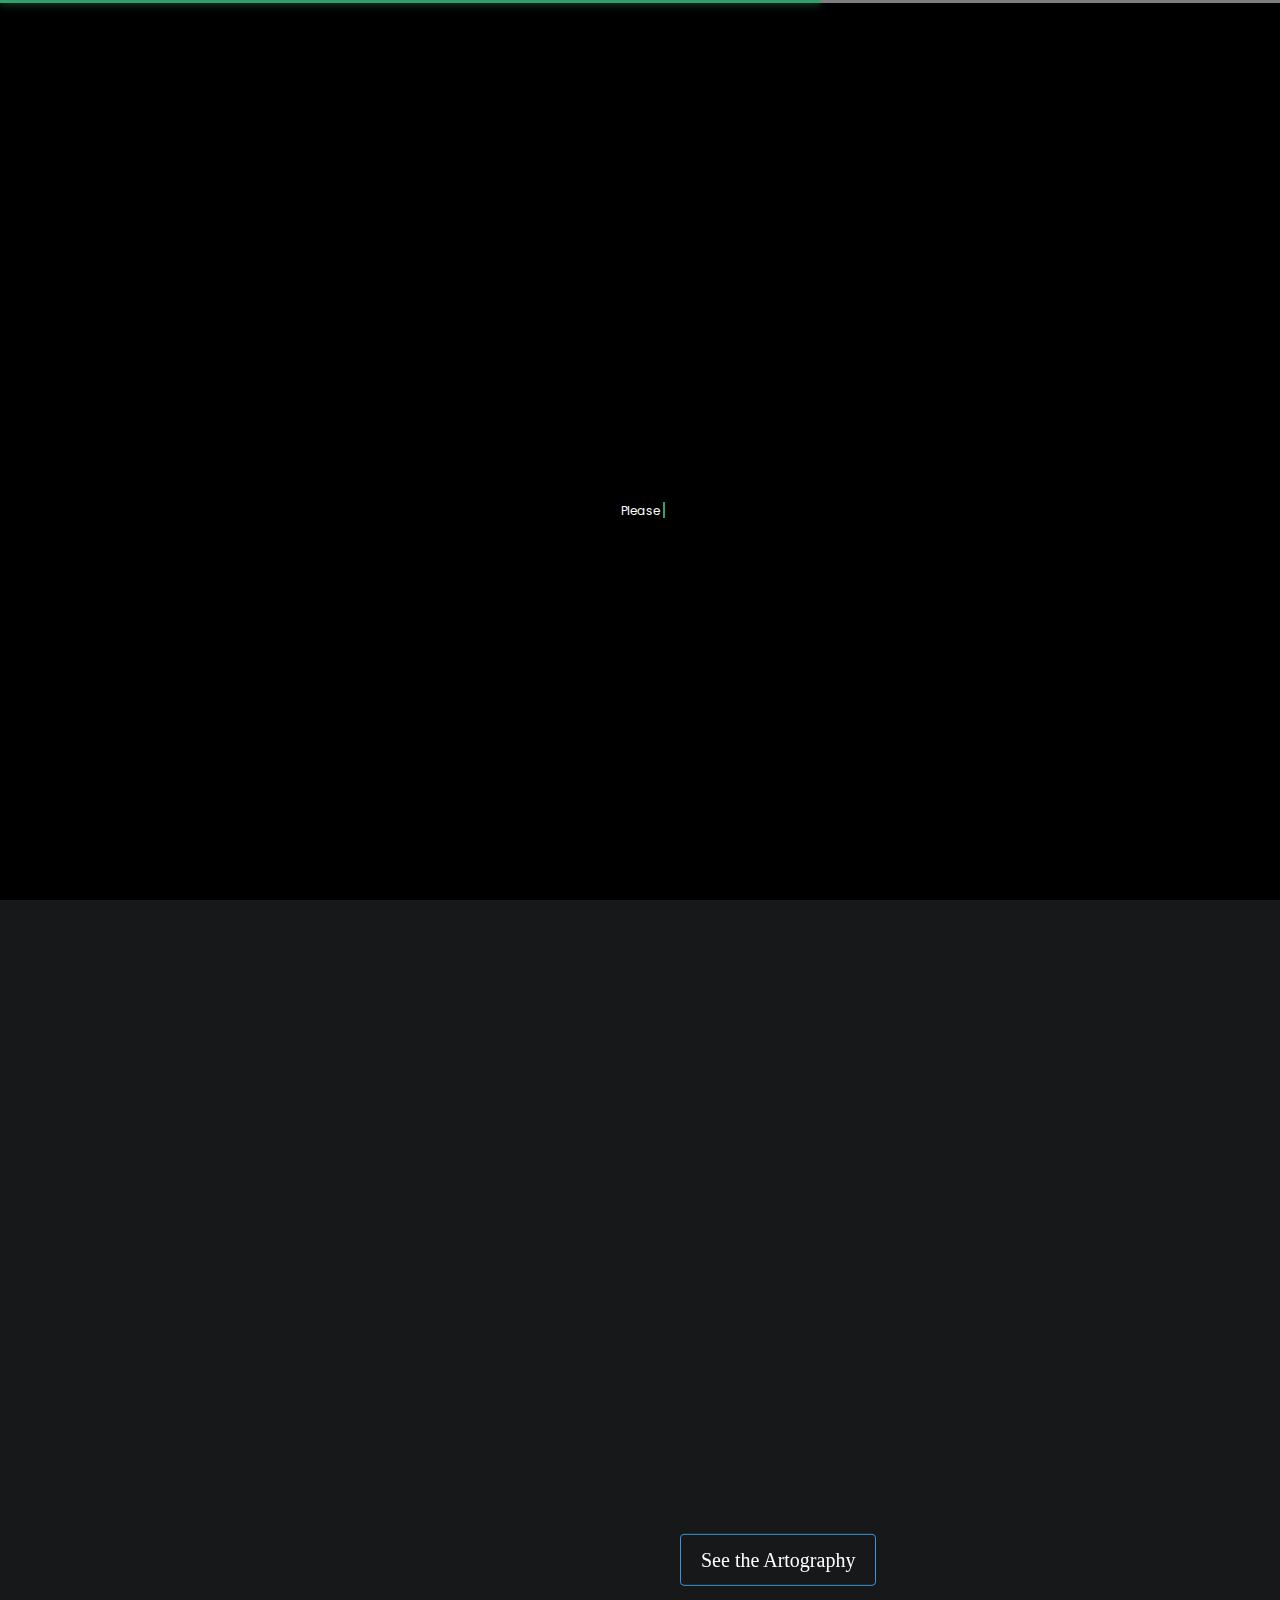
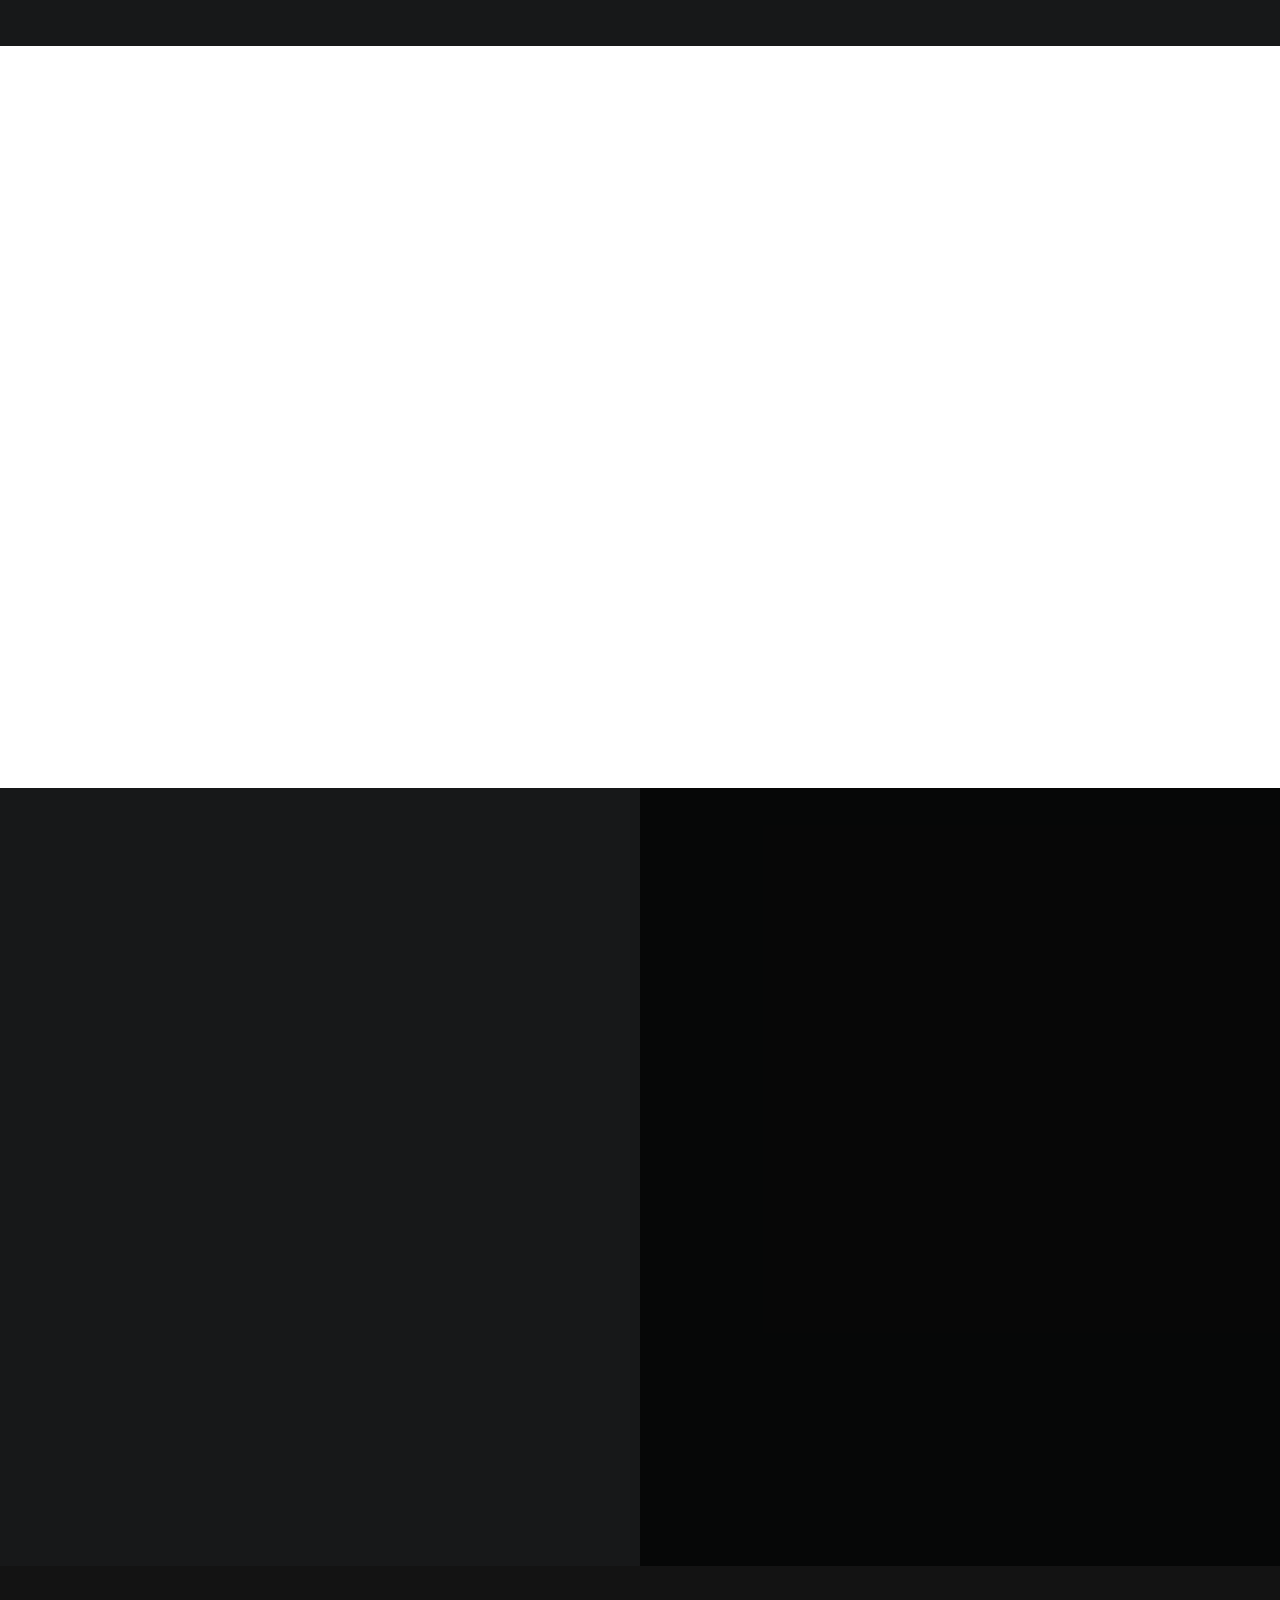
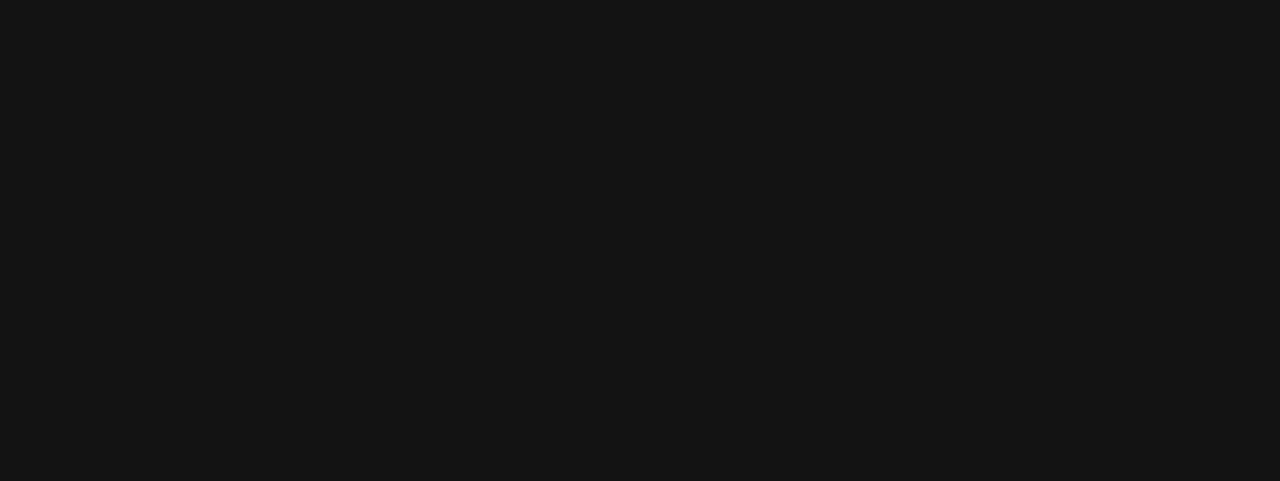
==== index04b9.html @ 8962081b "Add files via upload" ====
<!doctype html>
<html lang="en">


<meta charset="utf-8">
<meta name="viewport" content="width=device-width, initial-scale=1, shrink-to-fit=no">
<meta name="format-detection" content="telephone=no">
<meta name="theme-color" content="#33a16e"/>
<title>Portfolio | Ayush Dixit</title>
<meta name="author" content="Themezinho">
<meta name="description" content="Unicord | Creative Portfolio for Freelancers & Agencies">
<meta name="keywords" content="creative, works, showcase, portfolio, highlight, projects, parallax, agency, digital, studio, css, animation, transition, svg, html, css">

<!-- SOCIAL MEDIA META -->
<meta property="og:description" content="Unicord | Creative Portfolio for Freelancers & Agencies">
<meta property="og:image" content="preview.html">
<meta property="og:site_name" content="unicord">
<meta property="og:title" content="Unicord">
<meta property="og:type" content="website">
<meta property="og:url" content="http://www.themezinho.net/unicord">

<!-- TWITTER META -->
<meta name="twitter:card" content="summary">
<meta name="twitter:site" content="@unicord">
<meta name="twitter:creator" content="@unicord">
<meta name="twitter:title" content="unicord">
<meta name="twitter:description" content="Unicord | Creative Portfolio for Freelancers & Agencies">
<meta name="twitter:image" content="preview.html">

<!-- FAVICON FILES -->
<link href="ico/apple-touch-icon-144-precomposed.png" rel="apple-touch-icon" sizes="144x144">
<link href="ico/apple-touch-icon-114-precomposed.png" rel="apple-touch-icon" sizes="114x114">
<link href="ico/apple-touch-icon-72-precomposed.png" rel="apple-touch-icon" sizes="72x72">
<link href="ico/apple-touch-icon-57-precomposed.png" rel="apple-touch-icon">
<link href="ico/letter-a.png" rel="shortcut icon">

<!-- CSS FILES -->
<link rel="stylesheet" href="css/font-awesome.min.css">
<link rel="stylesheet" href="css/animate.min.css">
<link rel="stylesheet" href="css/swiper.min.css">
<link rel="stylesheet" href="css/bootstrap.min.css">
<link rel="stylesheet" href="css/style.css">
</head>
<body>
<div class="preloader">
  <div class="inner">
    <div class="loader">
      <div class="trackbar">
        <div class="loadbar"></div>
      </div>
    </div>
    <!-- end loader -->
    <div class="holder"> <span class="typewriter" id="typewriter"></span> </div>
    <!-- end holder --> 
  </div>
  <!-- end inner --> 
</div>
<!-- end preloader -->
<div class="transition-overlay">
  <div class="green-layer"></div>
  <div class="black-layer"></div>
</div>
<!-- end transition-overlay -->
<nav class="navigation-menu">
  <div class="green-layer"></div>
  <div class="black-layer"></div>
  <div class="inner">
    <ul>
      <li><a href="index.html">Start</a>
      	 <!--<ul>
          <li><a href="index.html">Slider</a></li>
          <li><a href="index-video-bg.html">Video BG</a></li>
          <li><a href="index-particles.html">Particles</a></li>
          <li><a href="index-motion-blur.html">Motion Blur</a></li>
          <li><a href="index-animation.html">Animation</a></li>
<li><a href="index-kinetic-slider.html">Kinetic Slider</a></li>
        </ul>-->
      </li>
      <li><a href="showcases-two-cols.html" >Showcases</a> <!--
        <ul>
          <li><a href="showcases-four-cols.html">4 Columns</a></li>
          <li><a href="showcases-three-cols.html">3 Columns</a></li>
          <li><a href="showcases-two-cols.html">2 Columns</a></li>
        </ul> -->
      </li>
     <!-- <li><a href="news.html">News</a></li> -->
      <li><a href="say-hello.html">Say Hello</a></li>
    </ul>
    <address>
    Ayush Dixit<br>
    Creative Graphic Designer<br>
    </address> <br>

    Listen to some music while viewing my website.<br><br>
    <audio controls>
      <source src="audio/money.mp3" type="audio/mp3">
    </audio>
    
  </div>
  <!-- end inner --> 
</nav>
<!-- end navigation-menu -->
  <nav class="navbar">
    <div class="logo"> <a href="index.html"><img src="images/alogo.png" alt="Image"></a> </div>
    <!-- end logo --> 
    <div class="email-us"> <a href="https://www.discord.com/users/618836400359342090" target="_blank"><span>Discord : </span>@ayushhdixit</a></div>
    <!-- end email-us -->
    <div class="languages"> <a href="#" class="active">EN</a> <a href="#"></a> </div>
    <!-- end languages -->
    <div class="sandwich-nav"> <b>MENU</b>
      <div class="sandwich-btn circle" id="sandwich-btn" data-dist="7"> <span></span> <span></span> </div>
      <!-- end sandwich-btn --> 
      
    </div> 
    <!-- end sandwich-nav --> 
  </nav>
  <!-- end navbar -->
<header class="header">
  <div class="slider">
    <div class="swiper-container gallery-top">
      <div class="swiper-wrapper">
        <div class="swiper-slide">
          <div class="slide-inner bg-image" data-background="images/ayush1.jpg"> </div>
          <!-- end slide-inner --> 
        </div>
        <!-- end swiper-slide -->
        <div class="swiper-slide">
          <div class="slide-inner bg-image" data-background="images/118769.gif"> </div>
          <!-- end slide-inner --> 
        </div>
        <!-- end swiper-slide -->
        <div class="swiper-slide">
          <div class="slide-inner bg-image" data-background="images/loop.gif"> </div>
          <!-- end slide-inner --> 
        </div>
        <!-- end swiper-slide --> 
      </div>
      <!-- Add Arrows -->
      <div class="swiper-pagination"></div>
    </div>
    <div class="swiper-container gallery-thumbs">
      <div class="swiper-wrapper">
        <div class="swiper-slide"> Ayush Dixit<a href="showcases-two-cols.html" target="_blank">View Projects
          <div class="plus">+</div>
          </a> </div>
        <!-- end swiper-slide -->
        <div class="swiper-slide"> Creative<a href="showcases-two-cols.html" target="_blank">View Projects
          <div class="plus">+</div>
          </a> </div>
        <!-- end swiper-slide -->
        <div class="swiper-slide"> Graphic Designer<a href="showcases-two-cols.html" target="_blank">View Projects
          <div class="plus">+</div>
          </a> </div>
        <!-- end swiper-slide --> 
      </div>
    </div>
  </div>
  <!-- end slider -->
  <ul class="social-media">
    <li><a href="https://www.discord.com/users/618836400359342090" target="_blank"><i class="fa fa-user-circle-o"></i></a></li>
    <li><a href="mailto:ayushdixitimportant@gmail.com" target="_blank"><i class="fa fa-envelope-o"></i></a></li>
    <li><a href="https://www.linkedin.com/in/ayushhdixit" target="_blank"><i class="fa fa-linkedin"></i></a></li>
  </ul>
  <div class="scroll-down"><b>SCROLL DOWN</b><span></span></div>
  <!-- end scroll-down --> 
</header>
<!-- end header -->
<div class="header-spacing"></div>
<!-- end header-spacing -->
<main>
<section class="works">
  <ul>
    <li class="wow fadeInUp">
      <figure data-tilt> <img src="images/tshirt.png" alt="Image" class="thumb">
        <figcaption> <img src="images/ayushl.png" alt="Image" class="brand">
          <h3>Vintage Designs</h3>
          <small>Advanced Graphic Design, Adobe Photoshop</small> <a href="showcases-two-cols.html" target="_blank">MORE DETAILS</a> </figcaption>
      </figure>
    </li>
    <li class="wow fadeInUp">
      <figure data-tilt> <img src="images/rodri.jpg" alt="Image" class="thumb">
        <figcaption> <img src="images/ayushl.png" alt="Image" class="brand">
          <h3>Sports Designs</h3>
          <small>Visual Appealing Sports Designs, Adobe Photoshop  </small> <a href="showcases-two-cols.html" target="_blank">MORE DETAILS</a> </figcaption>
      </figure>
    </li>
    
    <li class="wow fadeInUp">
      <figure data-tilt> <img src="images/sushi.png" alt="Image" class="thumb">
        <figcaption> <img src="images/ayushl.png" alt="Image" class="brand">
          <h3>3D Illustrations</h3>
          <small>Different 3D Illustrations, Adobe illustrator</small> <a href="showcases-two-cols.html" target="_blank">MORE DETAILS</a> </figcaption>
      </figure>
    </li>
    <li class="wow fadeInUp">
      <figure data-tilt> <img src="images/logose.png" alt="Image" class="thumb">
        <figcaption> <img src="images/ayushl.png" alt="Image" class="brand">
          <h3>Logo Designs</h3>
          <small>Custom Vector Logo Design, Adobe illustrator</small> <a href="showcases-two-cols.html" target="_blank">MORE DETAILS</a> </figcaption>
      </figure>
    </li>
    <li class="wow fadeInUp">
      <figure data-tilt> <img src="images/pepsi can illustration by Ayush Dixit.png" alt="Image" class="thumb">
        <figcaption> <img src="images/ayushl.png" alt="Image" class="brand">
          <h3>Product Designs</h3>
          <small>Product Modelling</small> <a href="showcases-two-cols.html" target="_blank">MORE DETAILS</a> </figcaption>
      </figure>
    </li>
    <li class="wow fadeInUp">
      <figure data-tilt> <img src="images/goth.png" alt="Image" class="thumb">
        <figcaption> <img src="images/ayushl.png" alt="Image" class="brand">
          <h3>Goth Designs</h3>
          <small>Grunge Designs for metal heads</small> <a href="showcases-two-cols.html " target="_blank">MORE DETAILS</a> </figcaption>
      </figure>
    </li> <br><br><br><br><br>
    <li class="wow fadeInUp">
      <figure data-tilt> <img src="images/edit2.gif" alt="Image" class="thumb"  >
        <figcaption> <img src="images/ayushl.png" alt="Image" class="brand">
          <h3>Video Edits</h3>
          <small>Advanced Video Compositing, Adobe After Effects </small> <a href="showcases-two-cols.html " target="_blank">MORE DETAILS</a> </figcaption>
      </figure>
    </li>
    <li class="wow fadeInUp">
      <figure data-tilt> <img src="images/CryptoDashboardPic.png" alt="Image" class="thumb">
        <figcaption> <img src="images/ayushl.png" alt="Image" class="brand">
          <h3>PowerBI Dashboards</h3>
          <small>Interactive and Responsive Dashboards for Insights, Microsoft PowerBI </small> <a href="showcases-two-cols.html" target="_blank">MORE DETAILS</a> </figcaption>
      </figure>
    </li> 
        <!-- end inner --> 
      </div>
    </div>
    <div class="ayush">
      <button class="btn btn2" onclick="location.href='showcases-two-cols.html'"> See the Artography</button>
    </div>
      <!-- end sides --> 
    </section>
    <!--
    <li class="wow fadeInUp">
      <figure data-tilt> <img src="images/works07.jpg" alt="Image" class="thumb">
        <figcaption> <img src="images/logo-brand.png" alt="Image" class="brand">
          <h3></h3>
          <small>App Design, Development</small> <a href="case-details.html">CASE DETAILS</a> </figcaption>
      </figure>
    </li>
    <li class="wow fadeInUp">
      <figure data-tilt> <img src="images/works08.jpg" alt="Image" class="thumb">
        <figcaption> <img src="images/logo-brand2.png" alt="Image" class="brand">
          <h3>Paper Girl</h3>
          <small>UI-UX Design, HTML, Development</small> <a href="case-details.html">CASE DETAILS</a> </figcaption>
      </figure>
    </li> 
    <li class="wow fadeInUp">
      <figure data-tilt> <img src="images/works09.jpg" alt="Image" class="thumb">
        <figcaption> <img src="images/logo-brand3.png" alt="Image" class="brand">
          <h3>Moto Wheel</h3>
          <small>Branding, Print Design</small> <a href="case-details.html">CASE DETAILS</a> </figcaption>
      </figure>
    </li> -->
  </ul>
</section>
<!-- end works -->
<section class="features-content">
  <div class="container">
    <div class="row">
      <div class="col-lg-5 wow fadeInLeft">
        <h2>MY SKILLS</h2>
        <h6>I have experience with most of the mainstream editing softwares and few scripting languages.  </h6>
      </div>
      <!-- end col-5 -->
      <div class="col-lg-7">
        <div class="row inner">
          <div class="col-md-4 wow fadeInUp"> <img src="images/photoshop.png" alt="Image">
            <h4>ADOBE PHOTOSHOP</h4>
            <p>Best for Processing images, Making designs, Social Media designs.</p>
            <a href="https://www.adobe.com/in/products/photoshop/free-trial-download.html" target="_blank">LEARN MORE</a> </div>
          <!-- end col-4 -->
          <div class="col-md-4 wow fadeInUp"> <img src="images/after effects.png" alt="Image">
            <h4>ADOBE AFTER EFFECTS</h4>
            <p>High Quality Video Edits, Heavy Compositing, Logo Animations.</p>
            <a href="https://www.adobe.com/in/products/aftereffects/free-trial-download.html" target="_blank">LEARN MORE</a> </div>
          <!-- end col-4 -->
          <div class="col-md-4 wow fadeInUp"> <img src="images/coding.png" alt="Image">
            <h4>WEB DEVELOPMENT</h4>
            <p>Aesthetic UI/UX Development.</p>
            <a href="https://www.adobe.com/products/premiere/free-trial-download.html" target="_blank"></a> </div>
          <!-- end col-4 -->
          <div class="col-md-4 wow fadeInUp"> <img src="images/Powerbi.png" alt="Image">
            <h4>MICROSOFT POWER BI</h4>
            <p>Data Visualisation using Advanced Reports and Interactive Insights</p>
            <a href="https://powerbi.microsoft.com/en-us/" target="_blank">LEARN MORE</a> </div>
          <!-- end col-4 -->
          <div class="col-md-4 wow fadeInUp"> <img src="images/figma.png" alt="Image">
            <h4>FIGMA</h4>
            <p>Advanced User-Interface Wireframe and End UI Design </p>
            <a href="https://www.figma.com/" target="_blank">LEARN MORE</a> </div>
            <!--<a href="">LEARN MORE</a> </div>-->
          <!-- end col-4 --> 
        </div>
        <!-- end row inner --> 
      </div>
      <!-- end col-7 --> 
    </div>
    <!-- end row --> 
  <!-- end container --> 
</section>

<!-- end features-content -->
<section class="full-media-content bg-image" data-background="images/graf.jpg">
  <div class="sides">
    <figure class="wow fadeInLeft"><img src="images/ayush.jpg" alt="Image"></figure>
  </div>
  <!-- end sides -->
  <div class="sides inner-content">
    <div class="inner wow fadeInUp">
      <h5>Ayush Dixit</h5>
      <h2>WHY YOU SHOULD HIRE ME?</h2>
      <p>If you are looking for someone who can upscale your designs, 
        This is the perfect place for you. I'm well versed with the 
        current trends and skills which can be helpful to achieve what 
        you are looking for..</p>
      <a href="images/resume.png" download> DOWNLOAD RESUME</a> </div>
    <!-- end inner --> 
  </div>
  <!-- end sides --> 
</section>
<!-- end full-media-content --> <!--
<section class="logos">
  <div class="container">
    <ul>
      <li class="wow fadeInUp">
        <figure> <img src="images/logo01.jpg" alt="Image">
          <h6>BIRD DIGITAL INC.</h6>
        </figure>
      </li>
      <li class="wow fadeInUp">
        <figure> <img src="images/logo02.jpg" alt="Image">
          <h6>FOX ENTERTAINMENT</h6>
        </figure>
      </li>
      <li class="wow fadeInUp">
        <figure> <img src="images/logo03.jpg" alt="Image">
          <h6>EAGLE SOLUTIONS</h6>
        </figure>
      </li>
      <li class="wow fadeInUp">
        <figure> <img src="images/logo04.jpg" alt="Image">
          <h6>DEERS MEDICAL INC.</h6>
        </figure>
      </li>
      <li class="wow fadeInUp">
        <figure> <img src="images/logo05.jpg" alt="Image">
          <h6>BIRD NATURAL PARKS</h6>
        </figure>
      </li>
    </ul>
  </div>
  <!-- end container -->
</section>
<!-- end logos -->
<footer class="footer">
  <div class="container wow fadeIn"> 
   <!--<img src="images/logo.png" alt="Image">-->
    <h2>Don't be shy and<br>
      Hire me?</h2>
    <h5>Say ayushdixitimportant@gmail.com </h5>
    <ul>
      <li><a href="https://www.discord.com/users/618836400359342090" target="_blank"><i class="fa fa-user-circle-o"></i></a></li>
      <li><a href="mailto:ayushdixitimportant@gmail.com"><i class="fa fa-envelope-o"></i></a></li>
      <li><a href="https://www.linkedin.com/in/ayushhdixit" target="_blank"><i class="fa fa-linkedin"></i></a></li>
     <!-- <li><a href="#"><i class="fa fa-google-plus"></i></a></li>
      <li><a href="#"><i class="fa fa-youtube-play"></i></a></li> -->
    </ul>
    <span>© Ayush Dixit | All Rights Reserved</span> </div>
  <!-- end container --> 
</footer>
<!-- end footer --> 
</main>
<!-- end main -->
<audio id="link" src="audio/link.mp3" preload="auto"></audio>
<audio id="hover-audio" src="audio/hover.mp3" preload="auto"></audio>


<!-- JS FILES --> 
<script src="js/jquery.min.js"></script> 
<script src="js/popper.min.js"></script> 
<script src="js/bootstrap.min.js"></script> 
<script src="js/swiper.min.js"></script> 
<script src="js/wow.min.js"></script> 
<script src="js/isotope.min.js"></script> 
<script src="js/tilt.jquery.js"></script> 
<script src="js/jquery.typewriter.js"></script>
<script src='js/TweenMax.min.js'></script> 
<script src='js/imagesloaded.pkgd.min.js'></script>    
<script src='js/particles.min.js'></script>  
<script src='js/jquery.parallax.min.js'></script>  
<script src='js/motion.blur.js'></script> 
<script src="js/scripts.js"></script> 

</body>


</html>
---- css/style.css ----
/*

@Author: Themezinho
@URL: http://www.themezinho.net
 
This file contains the styling for the actual theme, this
is the file you need to edit to change the look of the
theme.


// Table of contents //

	01.	GOOGLE FONTS
	02.	BODY
	03.	CUSTOM CLASSES
	04. FORM ELEMENTS
	05.	SECTIONS
	06.	HTML TAGS
	07.	LINKS
	08.	MODAL
	09.	PAGINATION
	10. PRELOADER
	11.	TRANSITION OVERLAY
	12.	SANDWICH BUTTON
	13.	SCROLL DOWN
	14.	NAVIGATION MENU
	15.	HEADER
	16.	SOCIAL MEDIA
	17.	NAVBAR
	18.	SLIDER
	19.	PAGE HEADER
	20.	VIDEO BG
	21.	WORKS
	22.	FEATURES CONTENT
	23.	LISTING CONTENT
	24.	FULL MEDIA CONTENT
	25.	INTRODUCTION
	26. OUR TEAM
	27.	NEWS
	28.	SAY HELLO
	29.	LOGOS
	30.	FOOTER
	31.	RESPONSIVE TABLET FIXES
	32. REPSONSIVE MOBILE FIXES



*/
/* GOOGLE FONTS */
@import url("https://fonts.googleapis.com/css?family=Fjalla+One|Poppins:300,400,600,800&amp;subset=latin-ext");
* {
  outline: none !important; }

body {
  font-size: 16px;
  background: #131313;
  font-family: 'Poppins', sans-serif;
  -webkit-font-smoothing: antialiased;
  text-rendering: optimizeLegibility;
  -moz-osx-font-smoothing: grayscale;
  height: 100%;
  overflow: hidden; }

html {
  height: 100%; }

/* HTML ELEMENTS */
img {
  max-width: 100%; }

b {
  font-weight: 600; }

strong {
  font-weight: 800; }

/* CUSTOM CLASSES */
@media (min-width: 1200px) {
  .container {
    max-width: 1240px; } }
.header-spacing {
  width: 100%;
  height: 100%;
  display: flex;
  flex-wrap: wrap; }

.overflow {
  overflow: hidden; }

/* FORM ELEMENTS */
input[type="text"] {
  height: 58px;
  line-height: 54px;
  display: inline-block;
  border: 2px solid #eee;
  padding: 0 20px; }

textarea {
  height: 158px;
  line-height: 54px;
  display: inline-block;
  border: 2px solid #eee;
  padding: 20px; }

label {
  display: block;
  font-weight: 600; }

button[type="submit"] {
  height: 58px;
  display: inline-block;
  padding: 0 40px;
  color: #fff;
  font-size: 13px;
  font-weight: 700;
  background: #000;
  color: #fff;
  border: none; }

/* SECTIONS */
main {
  width: 100%;
  display: flex;
  flex-wrap: wrap;
  position: relative;
  z-index: 5;
  background: #171819; }

/* LINKS */
a {
  -webkit-transition: .25s ease-in-out;
  -moz-transition: .25s ease-in-out;
  -ms-transition: .25s ease-in-out;
  -o-transition: .25s ease-in-out;
  transition: .25s ease-in-out;
  color: #000; }
  a:hover {
    text-decoration: underline; }

/* GLITCH ANIMZ */
@keyframes noise-anim {
  0% {
    clip: rect(61px, 9999px, 101px, 0); }
  5% {
    clip: rect(7px, 9999px, 65px, 0); }
  10% {
    clip: rect(118px, 9999px, 116px, 0); }
  15% {
    clip: rect(71px, 9999px, 128px, 0); }
  20% {
    clip: rect(30px, 9999px, 12px, 0); }
  25% {
    clip: rect(43px, 9999px, 105px, 0); }
  30% {
    clip: rect(1px, 9999px, 101px, 0); }
  35% {
    clip: rect(36px, 9999px, 48px, 0); }
  40% {
    clip: rect(125px, 9999px, 56px, 0); }
  45% {
    clip: rect(45px, 9999px, 57px, 0); }
  50% {
    clip: rect(30px, 9999px, 3px, 0); }
  55% {
    clip: rect(35px, 9999px, 35px, 0); }
  60% {
    clip: rect(96px, 9999px, 97px, 0); }
  65% {
    clip: rect(51px, 9999px, 56px, 0); }
  70% {
    clip: rect(81px, 9999px, 29px, 0); }
  75% {
    clip: rect(127px, 9999px, 100px, 0); }
  80% {
    clip: rect(81px, 9999px, 36px, 0); }
  85% {
    clip: rect(99px, 9999px, 1px, 0); }
  90% {
    clip: rect(89px, 9999px, 53px, 0); }
  95% {
    clip: rect(109px, 9999px, 64px, 0); }
  100% {
    clip: rect(5px, 9999px, 117px, 0); } }
@keyframes noise-anim-2 {
  0% {
    clip: rect(48px, 9999px, 57px, 0); }
  5% {
    clip: rect(107px, 9999px, 17px, 0); }
  10% {
    clip: rect(41px, 9999px, 37px, 0); }
  15% {
    clip: rect(79px, 9999px, 128px, 0); }
  20% {
    clip: rect(101px, 9999px, 108px, 0); }
  25% {
    clip: rect(71px, 9999px, 89px, 0); }
  30% {
    clip: rect(43px, 9999px, 37px, 0); }
  35% {
    clip: rect(118px, 9999px, 80px, 0); }
  40% {
    clip: rect(95px, 9999px, 2px, 0); }
  45% {
    clip: rect(120px, 9999px, 69px, 0); }
  50% {
    clip: rect(81px, 9999px, 101px, 0); }
  55% {
    clip: rect(17px, 9999px, 106px, 0); }
  60% {
    clip: rect(23px, 9999px, 117px, 0); }
  65% {
    clip: rect(24px, 9999px, 5px, 0); }
  70% {
    clip: rect(37px, 9999px, 64px, 0); }
  75% {
    clip: rect(19px, 9999px, 129px, 0); }
  80% {
    clip: rect(83px, 9999px, 48px, 0); }
  85% {
    clip: rect(9px, 9999px, 10px, 0); }
  90% {
    clip: rect(66px, 9999px, 127px, 0); }
  95% {
    clip: rect(12px, 9999px, 51px, 0); }
  100% {
    clip: rect(81px, 9999px, 114px, 0); } }
/* DOTS MENU */
.dots-menu {
  float: right;
  position: relative;
  width: 20px;
  height: 20px;
  margin: 0;
  cursor: pointer; }
  .dots-menu .pix {
    position: absolute;
    width: 4px;
    height: 4px;
    background-color: #fff;
    border-radius: 100%;
    transition: 0.2s ease-in-out; }
    .dots-menu .pix:nth-of-type(1) {
      transform: translate(0px, 0px); }
    .dots-menu .pix:nth-of-type(2) {
      transform: translate(8px, 0px); }
    .dots-menu .pix:nth-of-type(3) {
      transform: translate(16px, 0px); }
    .dots-menu .pix:nth-of-type(4) {
      transform: translate(0px, 8px); }
    .dots-menu .pix:nth-of-type(5) {
      transform: translate(8px, 8px); }
    .dots-menu .pix:nth-of-type(6) {
      transform: translate(16px, 8px); }
    .dots-menu .pix:nth-of-type(7) {
      transform: translate(0px, 16px); }
    .dots-menu .pix:nth-of-type(8) {
      transform: translate(8px, 16px); }
    .dots-menu .pix:nth-of-type(9) {
      transform: translate(16px, 16px); }
  .dots-menu:hover .pix {
    background-color: #33a16e; }
    .dots-menu:hover .pix:nth-of-type(1) {
      transform: translate(-4px, -4px); }
    .dots-menu:hover .pix:nth-of-type(3) {
      transform: translate(20px, -4px); }
    .dots-menu:hover .pix:nth-of-type(7) {
      transform: translate(-4px, 20px); }
    .dots-menu:hover .pix:nth-of-type(9) {
      transform: translate(20px, 20px); }
  .dots-menu.active .pix:nth-of-type(1) {
    transform: translate(0, 0); }
  .dots-menu.active .pix:nth-of-type(2) {
    transform: translate(4px, 4px); }
  .dots-menu.active .pix:nth-of-type(3) {
    transform: translate(16px, 0); }
  .dots-menu.active .pix:nth-of-type(4) {
    transform: translate(4px, 12px); }
  .dots-menu.active .pix:nth-of-type(6) {
    transform: translate(12px, 4px); }
  .dots-menu.active .pix:nth-of-type(7) {
    transform: translate(0, 16px); }
  .dots-menu.active .pix:nth-of-type(8) {
    transform: translate(12px, 12px); }
  .dots-menu.active .pix:nth-of-type(9) {
    transform: translate(16px, 16px); }
  .dots-menu.active:hover .pix:nth-of-type(1) {
    transform: translate(-4px, -4px); }
  .dots-menu.active:hover .pix:nth-of-type(2) {
    transform: translate(2px, 2px); }
  .dots-menu.active:hover .pix:nth-of-type(3) {
    transform: translate(20px, -4px); }
  .dots-menu.active:hover .pix:nth-of-type(4) {
    transform: translate(2px, 14px); }
  .dots-menu.active:hover .pix:nth-of-type(6) {
    transform: translate(14px, 2px); }
  .dots-menu.active:hover .pix:nth-of-type(7) {
    transform: translate(-4px, 20px); }
  .dots-menu.active:hover .pix:nth-of-type(8) {
    transform: translate(14px, 14px); }
  .dots-menu.active:hover .pix:nth-of-type(9) {
    transform: translate(20px, 20px); }

/* MODAL */
.modal .modal-dialog {
  width: 600px;
  max-width: 100%;
  margin: 0 auto; }

.modal .modal-dialog .modal-content {
  width: 100%;
  height: 300px;
  margin-top: 30%;
  border-radius: 0;
  border: none;
  box-shadow: 0 0 40px rgba(0, 0, 0, 0.3);
  position: relative; }

.modal .modal-dialog .modal-content .close {
  width: 50px;
  height: 50px;
  line-height: 50px;
  background: #33a16e;
  color: #fff;
  position: absolute;
  right: 0;
  top: 0;
  opacity: 1;
  text-align: center;
  font-size: 13px; }

.modal #map {
  width: 100%;
  height: 300px;
  float: left; }

/* PAGINATION */
.pagination {
  width: 100%;
  height: 40px;
  display: block;
  float: left;
  text-align: center;
  margin: 0; }
  .pagination li.page-item {
    float: none;
    display: inline-block; }
    .pagination li.page-item a.page-link {
      height: 40px;
      line-height: 36px;
      border: 2px solid #000;
      float: left;
      border-radius: 0 !important;
      font-size: 12px;
      color: #000;
      font-weight: 600;
      padding: 0 20px; }

/* PRELOADER */
.preloader {
  width: 100%;
  height: 100%;
  position: fixed;
  left: 0;
  top: 0;
  z-index: 13;
  background: #33a16e;
  -webkit-transition: all 400ms cubic-bezier(0.595, 0.03, 0, 0.88);
  -moz-transition: all 400ms cubic-bezier(0.595, 0.03, 0, 0.88);
  -o-transition: all 400ms cubic-bezier(0.595, 0.03, 0, 0.88);
  transition: all 400ms cubic-bezier(0.595, 0.03, 0, 0.88);
  /* custom */
  -webkit-transition-timing-function: cubic-bezier(0.595, 0.03, 0, 0.88);
  -moz-transition-timing-function: cubic-bezier(0.595, 0.03, 0, 0.88);
  -o-transition-timing-function: cubic-bezier(0.595, 0.03, 0, 0.88);
  transition-timing-function: cubic-bezier(0.595, 0.03, 0, 0.88);
  /* custom */ }
  .preloader .inner {
    width: 100%;
    height: 100%;
    position: absolute;
    left: 0;
    top: 0;
    background: url(../images/preloader.gif) center no-repeat #000;
    background-size: 80px 80px;
    -webkit-transition: all 400ms cubic-bezier(0.595, 0.03, 0, 0.88);
    -moz-transition: all 400ms cubic-bezier(0.595, 0.03, 0, 0.88);
    -o-transition: all 400ms cubic-bezier(0.595, 0.03, 0, 0.88);
    transition: all 400ms cubic-bezier(0.595, 0.03, 0, 0.88);
    /* custom */
    -webkit-transition-timing-function: cubic-bezier(0.595, 0.03, 0, 0.88);
    -moz-transition-timing-function: cubic-bezier(0.595, 0.03, 0, 0.88);
    -o-transition-timing-function: cubic-bezier(0.595, 0.03, 0, 0.88);
    transition-timing-function: cubic-bezier(0.595, 0.03, 0, 0.88);
    /* custom */ }
  .preloader .holder {
    width: 100%;
    height: 26px;
    position: absolute;
    left: 0;
    top: 50%;
    margin-top: 50px;
    text-align: center; }
  .preloader .typewriter {
    height: 26px;
    line-height: 26px;
    display: inline-block;
    color: #fff; }
    .preloader .typewriter #typewriter-text {
      float: left;
      font-size: 12px;
      margin-left: 5px;
      margin-top: -2px;
      margin-right: 3px; }
    .preloader .typewriter #typewriter-suffix {
      width: 2px;
      height: 16px;
      display: inline-block;
      background: #33a16e;
      text-indent: -1000px;
      overflow: hidden; }
  .preloader .loader {
    width: 100%;
    height: 3px;
    border: none;
    border-radius: none;
    position: absolute;
    top: 0;
    left: 0; }
    .preloader .loader:after {
      content: "";
      display: block;
      width: 100%;
      height: 100%;
      z-index: 3;
      position: absolute;
      top: 0;
      left: 0; }
  .preloader .trackbar {
    width: 100%;
    height: 100%;
    border-radius: 0;
    color: #fff;
    text-align: center;
    position: relative;
    background: #808080;
    opacity: 0.99; }
  .preloader .loadbar {
    width: 0%;
    height: 100%;
    background: #33a16e;
    box-shadow: 0px 0px 10px #33a16e;
    position: absolute;
    top: 0;
    left: 0;
    z-index: 2;
    animation: flicker 5s infinite;
    overflow: hidden; }

/* PAGE LOADED */
.page-loaded {
  overflow: inherit; }
  .page-loaded .preloader {
    left: 100%;
    transition-delay: 0.5s; }
    .page-loaded .preloader .inner {
      left: 100%; }
  .page-loaded .navbar {
    transform: translateY(0); }
  .page-loaded .header {
    margin: 0; }
    .page-loaded .header .slider {
      transform: scale(1);
      opacity: 1; }
      .page-loaded .header .slider .gallery-thumbs {
        transform: translateX(0);
        opacity: 1; }

/* TRANSITION OVERLAY */
.transition-overlay {
  width: 100%;
  height: 100%;
  position: fixed;
  top: 0;
  left: 0;
  z-index: 13;
  visibility: hidden; }
  .transition-overlay .black-layer {
    width: 100%;
    height: 100%;
    position: absolute;
    left: -100%;
    top: 0;
    z-index: 3;
    background: #000;
    -webkit-transition: all 400ms cubic-bezier(0.595, 0.03, 0, 0.88);
    -moz-transition: all 400ms cubic-bezier(0.595, 0.03, 0, 0.88);
    -o-transition: all 400ms cubic-bezier(0.595, 0.03, 0, 0.88);
    transition: all 400ms cubic-bezier(0.595, 0.03, 0, 0.88);
    /* custom */
    -webkit-transition-timing-function: cubic-bezier(0.595, 0.03, 0, 0.88);
    -moz-transition-timing-function: cubic-bezier(0.595, 0.03, 0, 0.88);
    -o-transition-timing-function: cubic-bezier(0.595, 0.03, 0, 0.88);
    transition-timing-function: cubic-bezier(0.595, 0.03, 0, 0.88);
    /* custom */ }
  .transition-overlay .green-layer {
    width: 100%;
    height: 100%;
    position: absolute;
    left: -100%;
    top: 0;
    z-index: 2;
    background: #33a16e;
    -webkit-transition: all 400ms cubic-bezier(0.595, 0.03, 0, 0.88);
    -moz-transition: all 400ms cubic-bezier(0.595, 0.03, 0, 0.88);
    -o-transition: all 400ms cubic-bezier(0.595, 0.03, 0, 0.88);
    transition: all 400ms cubic-bezier(0.595, 0.03, 0, 0.88);
    /* custom */
    -webkit-transition-timing-function: cubic-bezier(0.595, 0.03, 0, 0.88);
    -moz-transition-timing-function: cubic-bezier(0.595, 0.03, 0, 0.88);
    -o-transition-timing-function: cubic-bezier(0.595, 0.03, 0, 0.88);
    transition-timing-function: cubic-bezier(0.595, 0.03, 0, 0.88);
    /* custom */ }
  .transition-overlay.open {
    visibility: visible; }
    .transition-overlay.open .green-layer {
      left: 0;
      transition-delay: 0s; }
    .transition-overlay.open .black-layer {
      left: 0;
      transition-delay: 0.4s; }

/* SANDWICH BUTTON */
.sandwich-btn {
  width: 46px;
  height: 46px;
  float: right;
  position: relative;
  cursor: pointer;
  border-radius: 50%; }
  .sandwich-btn span {
    display: block;
    height: 2px;
    width: 18px;
    background: #fff;
    opacity: 1;
    position: absolute;
    right: 8px;
    -webkit-transform: rotate(0deg);
    -moz-transform: rotate(0deg);
    -o-transform: rotate(0deg);
    transform: rotate(0deg);
    -webkit-transition: .25s ease-in-out;
    -moz-transition: .25s ease-in-out;
    -o-transition: .25s ease-in-out;
    transition: .25s ease-in-out; }
    .sandwich-btn span:nth-child(1) {
      top: 12px; }
    .sandwich-btn span:nth-child(2) {
      top: 20px; }
  .sandwich-btn.open span:nth-child(1) {
    top: 16px;
    -webkit-transform: rotate(135deg);
    -moz-transform: rotate(135deg);
    -o-transform: rotate(135deg);
    transform: rotate(135deg); }
  .sandwich-btn.open span:nth-child(2) {
    top: 16px;
    -webkit-transform: rotate(-135deg);
    -moz-transform: rotate(-135deg);
    -o-transform: rotate(-135deg);
    transform: rotate(-135deg); }

/* NAVIGATION MENU */
.navigation-menu {
  width: 100%;
  height: 100%;
  display: flex;
  flex-direction: column;
  justify-content: center;
  position: fixed;
  left: 0;
  top: 0;
  z-index: 8;
  visibility: hidden;
  -webkit-transition: .25s ease-in-out;
  -moz-transition: .25s ease-in-out;
  -ms-transition: .25s ease-in-out;
  -o-transition: .25s ease-in-out;
  transition: .25s ease-in-out; }
  .navigation-menu .black-layer {
    width: 100%;
    height: 100%;
    position: absolute;
    left: -100%;
    top: 0;
    z-index: 3;
    background: #000;
    -webkit-transition: all 400ms cubic-bezier(0.595, 0.03, 0, 0.88);
    -moz-transition: all 400ms cubic-bezier(0.595, 0.03, 0, 0.88);
    -o-transition: all 400ms cubic-bezier(0.595, 0.03, 0, 0.88);
    transition: all 400ms cubic-bezier(0.595, 0.03, 0, 0.88);
    /* custom */
    -webkit-transition-timing-function: cubic-bezier(0.595, 0.03, 0, 0.88);
    -moz-transition-timing-function: cubic-bezier(0.595, 0.03, 0, 0.88);
    -o-transition-timing-function: cubic-bezier(0.595, 0.03, 0, 0.88);
    transition-timing-function: cubic-bezier(0.595, 0.03, 0, 0.88);
    /* custom */ }
  .navigation-menu .green-layer {
    width: 100%;
    height: 100%;
    position: absolute;
    left: -100%;
    top: 0;
    z-index: 2;
    background: #33a16e;
    -webkit-transition: all 400ms cubic-bezier(0.595, 0.03, 0, 0.88);
    -moz-transition: all 400ms cubic-bezier(0.595, 0.03, 0, 0.88);
    -o-transition: all 400ms cubic-bezier(0.595, 0.03, 0, 0.88);
    transition: all 400ms cubic-bezier(0.595, 0.03, 0, 0.88);
    /* custom */
    -webkit-transition-timing-function: cubic-bezier(0.595, 0.03, 0, 0.88);
    -moz-transition-timing-function: cubic-bezier(0.595, 0.03, 0, 0.88);
    -o-transition-timing-function: cubic-bezier(0.595, 0.03, 0, 0.88);
    transition-timing-function: cubic-bezier(0.595, 0.03, 0, 0.88);
    /* custom */ }
  .navigation-menu .inner {
    color: #fff;
    position: relative;
    z-index: 4;
    text-align: center;
    -webkit-transition: all 400ms cubic-bezier(0.595, 0.03, 0, 0.88);
    -moz-transition: all 400ms cubic-bezier(0.595, 0.03, 0, 0.88);
    -o-transition: all 400ms cubic-bezier(0.595, 0.03, 0, 0.88);
    transition: all 400ms cubic-bezier(0.595, 0.03, 0, 0.88);
    /* custom */
    -webkit-transition-timing-function: cubic-bezier(0.595, 0.03, 0, 0.88);
    -moz-transition-timing-function: cubic-bezier(0.595, 0.03, 0, 0.88);
    -o-transition-timing-function: cubic-bezier(0.595, 0.03, 0, 0.88);
    transition-timing-function: cubic-bezier(0.595, 0.03, 0, 0.88);
    /* custom */
    opacity: 0;
    transform: scale(1.1); }
    .navigation-menu .inner ul {
      display: block;
      margin: 0;
      padding: 0; }
      .navigation-menu .inner ul li {
        display: block;
        margin: 0;
        padding: 0;
        position: relative;
        -webkit-transition: .25s ease-in-out;
        -moz-transition: .25s ease-in-out;
        -ms-transition: .25s ease-in-out;
        -o-transition: .25s ease-in-out;
        transition: .25s ease-in-out; }
        .navigation-menu .inner ul li:hover ul {
          opacity: 1;
          visibility: visible; }
          .navigation-menu .inner ul li:hover ul li ul {
            opacity: 0;
            visibility: hidden; }
        .navigation-menu .inner ul li ul {
          width: 100%;
          height: 100%;
          position: absolute;
          left: 0;
          top: 0;
          display: flex;
          flex-direction: row;
          background: rgba(0, 0, 0, 0.95);
          text-align: center;
          flex-wrap: wrap;
          justify-content: center;
          align-items: center;
          opacity: 0;
          visibility: hidden;
          -webkit-transition: .25s ease-in-out;
          -moz-transition: .25s ease-in-out;
          -ms-transition: .25s ease-in-out;
          -o-transition: .25s ease-in-out;
          transition: .25s ease-in-out;
          transition-delay: 0s !important; }
          .navigation-menu .inner ul li ul li {
            margin: 0 20px;
            padding: 0;
            list-style: none;
            position: static; }
            .navigation-menu .inner ul li ul li ul {
              width: 1000px;
              height: 100%;
              position: absolute;
              left: 50%;
              top: 0;
              opacity: 0;
              visibility: hidden;
              background: rgba(0, 0, 0, 0.95);
              transform: translateX(-50%); }
              .navigation-menu .inner ul li ul li ul li a {
                font-size: 12px; }
            .navigation-menu .inner ul li ul li:hover ul {
              opacity: 1;
              visibility: visible;
              z-index: 5; }
            .navigation-menu .inner ul li ul li a {
              float: left;
              font-size: 18px; }
              .navigation-menu .inner ul li ul li a:before {
                display: none; }
              .navigation-menu .inner ul li ul li a:hover {
                color: #33a16e; }
        .navigation-menu .inner ul li a {
          font-size: 50px;
          font-weight: 800;
          color: #fff;
          position: relative; }
          .navigation-menu .inner ul li a:before {
            content: "";
            width: 0;
            height: 10px;
            position: absolute;
            left: 0;
            bottom: 12px;
            background: #33a16e;
            z-index: -1;
            -webkit-transition: .25s ease-in-out;
            -moz-transition: .25s ease-in-out;
            -ms-transition: .25s ease-in-out;
            -o-transition: .25s ease-in-out;
            transition: .25s ease-in-out; }
          .navigation-menu .inner ul li a:hover {
            text-decoration: none; }
            .navigation-menu .inner ul li a:hover:before {
              width: 100%; }
    .navigation-menu .inner address {
      margin-top: 50px;
      font-size: 18px;
      font-family: 'Fjalla One', sans-serif; }
  .navigation-menu.open {
    visibility: visible; }
    .navigation-menu.open .green-layer {
      left: 0;
      transition-delay: 0s; }
    .navigation-menu.open .black-layer {
      left: 0;
      transition-delay: 0.4s; }
    .navigation-menu.open .inner {
      opacity: 1;
      transition-delay: 0.5s;
      transform: scale(1); }

/* HEADER */
.header {
  width: 100%;
  height: 100%;
  display: flex;
  flex-wrap: wrap;
  position: fixed;
  left: 0;
  top: 0; }

/* SOCIAL MEDIA */
.social-media {
  width: 38px;
  position: absolute;
  z-index: 7;
  right: 60px;
  top: 200px;
  text-align: center;
  margin: 0;
  padding: 0; }
  .social-media li {
    width: 100%;
    float: left;
    display: block;
    padding: 0;
    list-style: none; }
    .social-media li a {
      width: 100%;
      float: left;
      color: #fff;
      font-size: 13px;
      margin: 10px 0; }
      .social-media li a:hover {
        color: #33a16e; }

/* SCROLL DOWN */
.scroll-down {
  width: 1px;
  height: 90px;
  position: absolute;
  right: 63px;
  bottom: 30px;
  z-index: 2; }
  .scroll-down b {
    width: 100px;
    font-size: 10px;
    font-weight: 600;
    color: #fff;
    transform-origin: left;
    margin-left: -15px;
    margin-top: 0;
    transform: rotate(90deg);
    float: left; }
  .scroll-down span {
    display: block;
    position: relative;
    padding-top: 79px;
    text-align: center; }

.scroll-down span::before {
  -webkit-animation: elasticus 1.2s cubic-bezier(1, 0, 0, 1) infinite;
  -moz-animation: elasticus 1.2s cubic-bezier(1, 0, 0, 1) infinite;
  -o-animation: elasticus 1.2s cubic-bezier(1, 0, 0, 1) infinite;
  animation: elasticus 1.2s cubic-bezier(1, 0, 0, 1) infinite; }

.scroll-down span::before {
  position: absolute;
  top: 0px;
  left: 50%;
  margin-left: -0.5px;
  width: 1px;
  height: 90px;
  background: #fff;
  content: ""; }

/* NAVBAR */
.navbar {
  width: 100%;
  height: 78px;
  display: flex;
  flex-wrap: wrap;
  padding: 20px 60px;
  position: fixed;
  left: 0;
  top: 0;
  z-index: 11;
  transform: translateY(-100%);
  -webkit-transition: all 400ms cubic-bezier(0.595, 0.03, 0, 0.88);
  -moz-transition: all 400ms cubic-bezier(0.595, 0.03, 0, 0.88);
  -o-transition: all 400ms cubic-bezier(0.595, 0.03, 0, 0.88);
  transition: all 400ms cubic-bezier(0.595, 0.03, 0, 0.88);
  /* custom */
  -webkit-transition-timing-function: cubic-bezier(0.595, 0.03, 0, 0.88);
  -moz-transition-timing-function: cubic-bezier(0.595, 0.03, 0, 0.88);
  -o-transition-timing-function: cubic-bezier(0.595, 0.03, 0, 0.88);
  transition-timing-function: cubic-bezier(0.595, 0.03, 0, 0.88);
  /* custom */
  transition-delay: 0.8s; }
  .navbar.hide {
    transform: translateY(-100%); }
  .navbar .logo {
    margin-left: 0;
    margin-right: 30px; }
    .navbar .logo img {
      height: 45px; }
  .navbar .email-us {
    margin-left: 0;
    margin-right: auto;
    color: #fff;
    font-size: 14px; }
    .navbar .email-us a {
      color: #808080;
      text-decoration: underline; }
      .navbar .email-us a:hover {
        color: #fff; }
      .navbar .email-us a span {
        color: #fff;
        text-decoration: underline; }
  .navbar .languages {
    margin-right: 50px;
    font-family: 'Fjalla One', sans-serif; }
    .navbar .languages a {
      float: left;
      margin-left: 10px;
      color: #808080;
      font-size: 14px;
      color: #808080; }
      .navbar .languages a:hover {
        color: #33a16e;
        text-decoration: none; }
      .navbar .languages a.active {
        color: #fff; }
  .navbar .sandwich-nav {
    margin-right: 0; }
    .navbar .sandwich-nav b {
      font-size: 14px;
      line-height: 38px;
      color: #fff;
      font-weight: 400;
      font-family: 'Fjalla One', sans-serif; }
    .navbar .sandwich-nav .circle {
      width: 38px;
      height: 38px;
      float: right;
      border: 2px solid rgba(255, 255, 255, 0.2);
      border-radius: 50%;
      margin-left: 10px;
      position: relative;
      cursor: pointer; }
      .navbar .sandwich-nav .circle.open {
        border-color: #fff;
        background: #fff; }
        .navbar .sandwich-nav .circle.open span {
          background: #000; }

/* SLIDER */
.header {
  margin: 0; }
  .header .slider {
    width: 100%;
    height: 100%;
    position: absolute;
    left: 0;
    top: 0;
    transform: scale(1.4);
    -webkit-transition: all 400ms cubic-bezier(0.595, 0.03, 0, 0.88);
    -moz-transition: all 400ms cubic-bezier(0.595, 0.03, 0, 0.88);
    -o-transition: all 400ms cubic-bezier(0.595, 0.03, 0, 0.88);
    transition: all 400ms cubic-bezier(0.595, 0.03, 0, 0.88);
    /* custom */
    -webkit-transition-timing-function: cubic-bezier(0.595, 0.03, 0, 0.88);
    -moz-transition-timing-function: cubic-bezier(0.595, 0.03, 0, 0.88);
    -o-transition-timing-function: cubic-bezier(0.595, 0.03, 0, 0.88);
    transition-timing-function: cubic-bezier(0.595, 0.03, 0, 0.88);
    /* custom */
    transition-delay: 0.6s;
    opacity: 0; }
    .header .slider:after {
      content: "";
      width: 100%;
      height: 100%;
      position: absolute;
      left: 0;
      top: 0;
      background: url(../images/lines.png);
      z-index: 1; }
  .header .gallery-top {
    width: 100%;
    height: 100%;
    position: absolute;
    left: 0;
    top: 0;
    z-index: 1;
    background: #000; }
    .header .gallery-top .swiper-wrapper {
      opacity: 0.6; }
      .header .gallery-top .swiper-wrapper .slide-inner {
        width: 100%;
        height: 100%;
        position: absolute;
        left: 0;
        top: 0;
        z-index: 1;
        background-size: cover;
        background-position: center;
        display: flex;
        justify-content: center;
        align-items: center; }

.header .gallery-thumbs {
  height: 60%;
  position: absolute;
  left: 60px;
  top: 20%;
  z-index: 2;
  overflow: hidden;
  transform: translateX(-100px);
  opacity: 0;
  -webkit-transition: all 400ms cubic-bezier(0.595, 0.03, 0, 0.88);
  -moz-transition: all 400ms cubic-bezier(0.595, 0.03, 0, 0.88);
  -o-transition: all 400ms cubic-bezier(0.595, 0.03, 0, 0.88);
  transition: all 400ms cubic-bezier(0.595, 0.03, 0, 0.88);
  /* custom */
  -webkit-transition-timing-function: cubic-bezier(0.595, 0.03, 0, 0.88);
  -moz-transition-timing-function: cubic-bezier(0.595, 0.03, 0, 0.88);
  -o-transition-timing-function: cubic-bezier(0.595, 0.03, 0, 0.88);
  transition-timing-function: cubic-bezier(0.595, 0.03, 0, 0.88);
  /* custom */
  transition-delay: 0.8s; }
  .header .gallery-thumbs .swiper-slide {
    width: 100%;
    display: flex;
    flex-direction: column;
    justify-content: center;
    font-size: 90px;
    color: #808080;
    font-weight: 700; }
    .header .gallery-thumbs .swiper-slide.swiper-slide-active {
      color: #fff; }
      .header .gallery-thumbs .swiper-slide.swiper-slide-active a {
        display: block; }
    .header .gallery-thumbs .swiper-slide a {
      font-size: 14px;
      display: none;
      float: right;
      color: #33a16e;
      font-weight: 600;
      margin-bottom: 0;
      margin-top: -20px; }
      .header .gallery-thumbs .swiper-slide a:hover {
        text-decoration: none; }
        .header .gallery-thumbs .swiper-slide a:hover .plus {
          color: #000;
          background: #fff; }
      .header .gallery-thumbs .swiper-slide a .plus {
        width: 30px;
        height: 30px;
        display: inline-block;
        border: 2px solid rgba(255, 255, 255, 0.3);
        border-radius: 50%;
        margin-left: 6px;
        text-align: center;
        line-height: 27px;
        color: #fff;
        -webkit-transition: .25s ease-in-out;
        -moz-transition: .25s ease-in-out;
        -ms-transition: .25s ease-in-out;
        -o-transition: .25s ease-in-out;
        transition: .25s ease-in-out; }

.header .swiper-pagination {
  width: auto;
  position: absolute;
  left: 60px;
  bottom: 30px;
  color: #fff;
  z-index: 99; }

.header .swiper-pagination span:first-child {
  font-size: 56px;
  height: 50px;
  line-height: 50px;
  float: left;
  overflow: hidden;
  padding-top: 3px;
  font-weight: 600; }

.header .swiper-pagination span:last-child {
  font-size: 14px; }

.header .swiper-pagination span:before {
  content: "0"; }

/* PARTICLES MASK */
.particles-mask {
  width: 100%;
  height: 100%;
  display: flex;
  flex-wrap: wrap;
  flex-direction: column;
  justify-content: center;
  text-align: center;
  position: absolute;
  top: 0;
  left: 0;
  background: url(../images/pattern-bg2.png) center no-repeat #131313;
  background-size: auto 100% !important;
  padding: 0 100px; }
  .particles-mask .inner {
    width: 100%; }
    .particles-mask .inner .masker {
      width: 100%;
      overflow: hidden;
      position: relative; }
      .particles-mask .inner .masker h1 {
        display: inline-block;
        margin-bottom: 15px;
        font-size: 12vw;
        font-weight: 800;
        line-height: 1;
        color: #fff;
        position: relative; }
        .particles-mask .inner .masker h1:before {
          content: attr(data-text);
          position: absolute;
          left: -2px;
          text-shadow: 1px 0 blue;
          top: 0;
          color: white;
          overflow: hidden;
          clip: rect(0, 900px, 0, 0);
          animation: noise-anim-2 3s infinite linear alternate-reverse; }
        .particles-mask .inner .masker h1:after {
          content: attr(data-text);
          position: absolute;
          left: 2px;
          text-shadow: -1px 0 red;
          top: 0;
          color: white;
          overflow: hidden;
          clip: rect(0, xw00px, 0, 0);
          animation: noise-anim 2s infinite linear alternate-reverse; }
    .particles-mask .inner h5 {
      color: #fff;
      font-weight: 300;
      font-size: 20px;
      padding: 0 30%;
      line-height: 30px;
      margin-bottom: 40px; }
    .particles-mask .inner a {
      height: 58px;
      line-height: 56px;
      display: inline-block;
      border: 1px solid #fff;
      color: #fff;
      padding: 0 45px;
      font-size: 12px;
      font-weight: 600; }
      .particles-mask .inner a:hover {
        background: #33a16e;
        color: #fff;
        border-color: #33a16e;
        text-decoration: none; }
  .particles-mask #particles-js {
    width: 100%;
    height: 100%;
    position: absolute;
    left: 0;
    top: 0;
    mix-blend-mode: darken; }

/* MOTION BLUR */
.motion-blur {
  width: 100%;
  height: 100%;
  display: flex;
  flex-wrap: wrap;
  flex-direction: column;
  justify-content: center;
  position: absolute;
  left: 0;
  top: 0; }
  .motion-blur canvas {
    width: 100%;
    height: 100%;
    position: absolute;
    left: 0;
    top: 0; }
  .motion-blur .inner {
    display: inline-block;
    position: relative;
    z-index: 2;
    text-align: center; }
    .motion-blur .inner h1 {
      font-size: 10vw;
      font-weight: 800;
      color: #fff;
      -webkit-text-fill-color: transparent;
      -webkit-text-stroke-width: 1px;
      -webkit-text-stroke-color: #fff;
      line-height: 1;
      margin-bottom: 20px; }
    .motion-blur .inner h5 {
      font-size: 20px;
      font-weight: 800;
      color: #fff;
      margin-bottom: 40px; }
    .motion-blur .inner a {
      width: 48px;
      height: 48px;
      line-height: 46px;
      display: inline-block;
      text-align: center;
      color: #fff;
      border-radius: 50%;
      font-size: 24px;
      font-weight: 300;
      border: 2px solid #fff; }
      .motion-blur .inner a:hover {
        background: #fff;
        color: #000;
        text-decoration: none; }

/* ANIMATION BG*/
.animation-bg {
  width: 100%;
  height: 100%;
  display: flex;
  flex-wrap: wrap;
  flex-direction: column;
  justify-content: center;
  position: absolute;
  left: 0;
  top: 0;
  background: url(../images/anim-hero.gif) center no-repeat #131313; }
  .animation-bg .inner {
    display: inline-block;
    position: relative;
    z-index: 2;
    text-align: center; }
    .animation-bg .inner img {
      display: inline-block;
      width: 650px;
      max-width: 100%; }

/* VIDEO HERO */
.video-hero {
  width: 100%;
  height: 100%;
  display: flex;
  flex-wrap: wrap;
  flex-direction: column;
  justify-content: center;
  position: absolute;
  left: 0;
  top: 0; }
  .video-hero .inner {
    display: inline-block;
    position: relative;
    z-index: 2;
    text-align: center; }
    .video-hero .inner h1 {
      font-size: 10vw;
      font-weight: 800;
      color: #fff;
      -webkit-text-fill-color: transparent;
      -webkit-text-stroke-width: 1px;
      -webkit-text-stroke-color: #fff;
      line-height: 1;
      margin-bottom: 20px; }
    .video-hero .inner h5 {
      font-size: 20px;
      font-weight: 800;
      color: #fff;
      margin-bottom: 40px; }
  .video-hero a {
    height: 58px;
    line-height: 56px;
    display: inline-block;
    border: 1px solid #fff;
    color: #fff;
    padding: 0 45px;
    font-size: 12px;
    font-weight: 600; }
    .video-hero a:hover {
      background: #33a16e;
      color: #fff;
      border-color: #33a16e;
      text-decoration: none; }

/* KINETIC SLIDER */
.kinetic-slider {
  width: 100%;
  height: 100%;
  display: flex;
  flex-wrap: wrap;
  flex-direction: column;
  justify-content: center;
  position: relative; }
  .kinetic-slider canvas {
    width: 100%;
    height: 100%;
    position: absolute;
    left: 0;
    top: 0; }

.slider-controls {
  display: flex;
  position: absolute;
  left: 60px;
  bottom: 0;
  z-index: 1;
  padding: 20px 0;
  color: #fff; }
  .slider-controls .main-nav {
    display: inline-block;
    cursor: pointer;
    font-family: 'Fjalla One', sans-serif; }
  .slider-controls .prev {
    margin-right: 15px; }

/* PAGE HEADER */
.page-header {
  width: 100%;
  height: 600px;
  display: flex;
  flex-wrap: wrap;
  flex-direction: column;
  justify-content: center;
  position: relative;
  background: #000;
  position: fixed;
  left: 0;
  top: 0; }
  .page-header:after {
    content: "";
    width: 100%;
    height: 100%;
    position: absolute;
    left: 0;
    top: 0;
    background: url(../images/lines.png);
    z-index: 1; }
  .page-header .inner {
    width: 100%;
    padding: 0 60px;
    margin-top: 39px;
    position: relative;
    z-index: 3; }
    .page-header .inner h2 {
      font-size: 8em;
      font-weight: 800;
      line-height: 1;
      color: #fff;
      position: relative; }
      .page-header .inner h2:before {
        content: attr(data-text);
        position: absolute;
        left: -2px;
        text-shadow: 1px 0 blue;
        top: 0;
        color: white;
        overflow: hidden;
        clip: rect(0, 900px, 0, 0);
        animation: noise-anim-2 3s infinite linear alternate-reverse; }
      .page-header .inner h2:after {
        content: attr(data-text);
        position: absolute;
        left: 2px;
        text-shadow: -1px 0 red;
        top: 0;
        color: white;
        overflow: hidden;
        clip: rect(0, xw00px, 0, 0);
        animation: noise-anim 2s infinite linear alternate-reverse; }
    .page-header .inner p {
      font-size: 26px;
      line-height: 40px;
      color: #fff;
      font-weight: 300;
      margin-bottom: 0;
      padding-right: 40%; }

.page-header-spacing {
  width: 100%;
  height: 600px;
  display: flex;
  flex-wrap: nowrap; }

/* VIDEO BG */
.video-bg {
  width: 100%;
  height: 100%;
  position: absolute;
  left: 0;
  top: 0;
  overflow: hidden;
  background: #000; }
  .video-bg video {
    min-height: 100%;
    min-width: 100%;
    position: absolute;
    left: 0;
    top: 50%;
    transform: translateY(-50%);
    opacity: 0.1;
    mix-blend-mode: luminosity; }

/* WORKS */
.works {
  width: 100%;
  display: flex;
  flex-wrap: wrap;
  padding-top: 150px;
  padding-bottom: 50px; }
  .works.two-cols ul li {
    width: 50%; }
  .works.four-cols ul li {
    width: 25%; }
  .works.four-cols ul li figure figcaption {
    padding: 20px; }
  .works.four-cols ul li figure figcaption h3 {
    font-size: 20px;
    margin-left: -30px; }
  .works.four-cols ul li figure figcaption small {
    margin-bottom: 20px; }
  .works ul {
    width: 100%;
    float: left;
    margin: 0;
    padding: 0; }
    .works ul li {
      width: 33.33333%;
      float: left;
      margin: 0;
      margin-bottom: 100px;
      padding: 0 5%;
      list-style: none; }
      .works ul li:nth-child(2n+2) {
        margin-top: 100px; }
      .works ul li:nth-child(3n+3) {
        margin-top: 50px; }
      .works ul li figure {
        position: relative;
        width: 100%;
        height: 100%;
        float: left;
        margin: 0;
        transform-style: preserve-3d; }
        .works ul li figure * {
          -webkit-transition: .25s ease-in-out;
          -moz-transition: .25s ease-in-out;
          -ms-transition: .25s ease-in-out;
          -o-transition: .25s ease-in-out;
          transition: .25s ease-in-out; }
        .works ul li figure:hover {
          margin: 0; }
          .works ul li figure:hover .thumb {
            box-shadow: 4px 21px 44px -13px rgba(0, 0, 0, 0.75); }
          .works ul li figure:hover figcaption {
            text-shadow: 2px 10px 10px rgba(0, 0, 0, 0.35); }
            .works ul li figure:hover figcaption a {
              opacity: 1; }
            .works ul li figure:hover figcaption .brand {
              opacity: 1; }
        .works ul li figure .thumb {
          width: 100%; }
        .works ul li figure figcaption {
          position: absolute;
          left: 0;
          bottom: 0;
          padding: 0 30px;
          padding-bottom: 50px;
          transform: translateZ(20px); }
          .works ul li figure figcaption .brand {
            height: 30px;
            margin-bottom: 40px;
            opacity: 0; }
          .works ul li figure figcaption h3 {
            font-weight: 800;
            color: #fff;
            margin-left: -50px; }
          .works ul li figure figcaption small {
            font-size: 10px;
            color: #fff;
            display: block;
            margin-bottom: 50px;
            font-weight: 600; }
          .works ul li figure figcaption a {
            display: inline-block;
            color: #fff;
            font-size: 12px;
            font-family: 'Fjalla One', sans-serif;
            border-bottom: 2px solid #fff;
            padding-bottom: 2px;
            opacity: 0; }
            .works ul li figure figcaption a:hover {
              text-decoration: none; }

/* WORKS FILTER */
.filter-bar {
  width: 100%;
  float: left;
  margin-bottom: 60px; }
  .filter-bar .works-filter {
    float: left;
    line-height: 20px;
    margin: 0;
    padding: 0; }
    .filter-bar .works-filter li {
      float: left;
      margin: 0;
      margin-right: 10px;
      padding: 0;
      list-style: none;
      opacity: 0;
      transform: translateY(10px);
      -webkit-transition: .25s ease-in-out;
      -moz-transition: .25s ease-in-out;
      -ms-transition: .25s ease-in-out;
      -o-transition: .25s ease-in-out;
      transition: .25s ease-in-out; }
      .filter-bar .works-filter li:nth-child(1) {
        transition-delay: 0s; }
      .filter-bar .works-filter li:nth-child(2) {
        transition-delay: 0.05s; }
      .filter-bar .works-filter li:nth-child(3) {
        transition-delay: 0.10s; }
      .filter-bar .works-filter li:nth-child(4) {
        transition-delay: 0.15s; }
      .filter-bar .works-filter li:nth-child(5) {
        transition-delay: 0.20s; }
      .filter-bar .works-filter li:nth-child(6) {
        transition-delay: 0.25s; }
      .filter-bar .works-filter li:nth-child(7) {
        transition-delay: 0.30s; }
      .filter-bar .works-filter li:nth-child(8) {
        transition-delay: 0.35s; }
      .filter-bar .works-filter li:nth-child(9) {
        transition-delay: 0.40s; }
      .filter-bar .works-filter li a {
        float: left;
        font-size: 13px;
        color: #fff;
        font-family: 'Fjalla One', sans-serif;
        border-bottom: 2px solid transparent;
        padding: 0 2px;
        padding-bottom: 2px; }
        .filter-bar .works-filter li a.current {
          color: #33a16e;
          border-bottom: 2px solid #33a16e; }
        .filter-bar .works-filter li a:hover {
          color: #33a16e;
          text-decoration: none; }
    .filter-bar .works-filter.active li {
      opacity: 1;
      transform: translateY(0); }

.filter-btn {
  float: right; }
  .filter-btn span {
    float: right;
    line-height: 22px;
    font-weight: 600;
    font-size: 13px;
    margin-right: 20px;
    color: #fff; }

/* CASE DETAIL */
.case-details {
  width: 100%;
  display: flex;
  flex-wrap: wrap;
  background: #fff; }
  .case-details figure {
    width: 100%;
    float: left;
    margin-bottom: 30px; }
    .case-details figure img {
      width: 100%;
      float: left; }
  .case-details h3 {
    font-size: 80px;
    font-weight: 800;
    margin-bottom: 20px;
    margin-top: 150px; }
  .case-details h6 {
    font-weight: 300;
    font-size: 24px;
    line-height: 34px;
    padding-right: 40%;
    margin-bottom: 20px; }
  .case-details p {
    color: #808080; }
    .case-details p:last-child {
      margin-bottom: 60px; }
  .case-details .case-navbar {
    width: 100%;
    float: left;
    margin-bottom: 0;
    background: #fff;
    padding: 0;
    text-align: center;
    z-index: 2;
    position: -webkit-sticky;
    position: -moz-sticky;
    position: -ms-sticky;
    position: -o-sticky;
    position: sticky;
    top: 0; }
    .case-details .case-navbar ul {
      width: 100%;
      float: left;
      padding: 30px 0;
      margin: 0; }
      .case-details .case-navbar ul li {
        display: inline-block;
        margin: 0 30px;
        padding: 0;
        list-style: none; }
        .case-details .case-navbar ul li a {
          font-weight: 600; }
          .case-details .case-navbar ul li a:hover {
            color: #33a16e;
            text-decoration: none; }

/* FEATURES CONTENT */
.features-content {
  width: 100%;
  display: flex;
  flex-wrap: wrap;
  padding-top: 150px;
  padding-bottom: 80px;
  background: #fff; }
  .features-content h2 {
    font-size: 50px;
    font-weight: 800;
    margin-bottom: 40px;
    margin-top: -10px; }
  .features-content h6 {
    font-size: 17px;
    font-weight: 300;
    line-height: 30px;
    color: #808080;
    padding-right: 20%; }
  .features-content h5 {
    font-size: 20px;
    font-weight: 300;
    color: #808080;
    margin-top: -20px;
    margin-bottom: 80px; }
  .features-content img {
    height: 55px;
    margin-bottom: 20px; }
  .features-content h4 {
    font-weight: 800;
    font-size: 15px;
    margin-bottom: 20px; }
  .features-content p {
    font-size: 14px;
    color: #808080;
    line-height: 22px; }
  .features-content ul {
    width: 100%;
    float: left;
    margin: 0;
    margin-top: -13px;
    margin-bottom: 70px;
    padding: 0; }
    .features-content ul li {
      width: 100%;
      float: left;
      margin: 0;
      padding: 5px 0;
      list-style: none;
      font-size: 14px;
      color: #808080; }
  .features-content a {
    font-size: 12px;
    color: #33a16e;
    display: inline-block;
    font-weight: 600;
    margin-bottom: 70px;
    position: relative; }
    .features-content a:before {
      content: "";
      width: 0;
      height: 2px;
      background: #33a16e;
      position: absolute;
      left: 0;
      bottom: 0;
      -webkit-transition: .25s ease-in-out;
      -moz-transition: .25s ease-in-out;
      -ms-transition: .25s ease-in-out;
      -o-transition: .25s ease-in-out;
      transition: .25s ease-in-out; }
    .features-content a:hover {
      text-decoration: none; }
      .features-content a:hover:before {
        width: 100%; }

/* LISTING CONTENT */
.listing-content {
  width: 100%;
  display: flex;
  flex-wrap: wrap;
  padding: 150px 0;
  color: #fff; }
  .listing-content h3 {
    font-family: 'Fjalla One', sans-serif; }
  .listing-content ul {
    width: 100%;
    display: flex;
    flex-wrap: wrap;
    margin: 0;
    padding: 0; }
    .listing-content ul li {
      width: 100%;
      margin: 0;
      padding: 10px 0;
      list-style: none;
      font-size: 13px; }

/* FULL MEDIA CONTENT */
.full-media-content {
  width: 100%;
  display: flex;
  flex-wrap: wrap;
  background-size: cover !important;
  position: relative; }
  .full-media-content .video-bg video {
    opacity: 1; }
  .full-media-content .sides {
    flex: 1;
    padding: 150px 0;
    position: relative; }
    .full-media-content .sides figure {
      width: 50%;
      position: relative;
      z-index: 2;
      float: right;
      margin-bottom: 0;
      margin-right: -40px;
      border: 10px solid #fff; }
      .full-media-content .sides figure img {
        width: 100%; }
  .full-media-content .inner-content {
    display: flex;
    flex-wrap: wrap;
    justify-content: center;
    flex-direction: column;
    background: rgba(0, 0, 0, 0.7);
    color: #fff; }
    .full-media-content .inner-content .inner {
      max-width: 700px;
      padding: 0 100px; }
    .full-media-content .inner-content h5 {
      font-family: 'Fjalla One', sans-serif;
      font-size: 20px;
      line-height: 1;
      text-transform: uppercase; }
    .full-media-content .inner-content h2 {
      font-weight: 800;
      font-size: 60px;
      margin-bottom: 40px; }
    .full-media-content .inner-content p {
      color: #fff;
      margin-bottom: 40px;
      font-weight: 300; }
    .full-media-content .inner-content a {
      height: 58px;
      line-height: 54px;
      display: inline-block;
      border: 2px solid #fff;
      color: #fff;
      font-weight: 600;
      font-size: 12px;
      padding: 0 50px; }
      .full-media-content .inner-content a:hover {
        background: #fff;
        color: #000;
        text-decoration: none; }

/* INTRODCUTION */
.introduction {
  width: 100%;
  display: flex;
  flex-wrap: wrap;
  padding: 150px 0;
  background: #fff; }
  .introduction h2 {
    font-weight: 800;
    margin-bottom: 30px; }
  .introduction h6 {
    font-weight: 600;
    margin-bottom: 10px; }
  .introduction h4 {
    font-weight: 300;
    margin-bottom: 30px;
    margin-top: 5px;
    line-height: 34px; }
  .introduction p {
    display: block;
    color: #808080;
    line-height: 26px; }
    .introduction p:last-child {
      margin-bottom: 0; }
    .introduction p span {
      position: relative;
      display: inline-block; }
      .introduction p span:after {
        content: "";
        position: absolute;
        left: 0;
        bottom: 3px;
        width: 100%;
        height: 5px;
        mix-blend-mode: hard-light;
        background: #33a16e; }

/* OUR TEAM */
.our-team {
  width: 100%;
  display: flex;
  flex-wrap: wrap;
  padding-top: 150px;
  background: #f3f3f3; }
  .our-team * {
    -webkit-transition: .25s ease-in-out;
    -moz-transition: .25s ease-in-out;
    -ms-transition: .25s ease-in-out;
    -o-transition: .25s ease-in-out;
    transition: .25s ease-in-out; }
  .our-team figure {
    width: 100%;
    display: flex;
    flex-wrap: wrap;
    flex-direction: column;
    justify-content: center;
    position: relative;
    margin: 0;
    overflow: hidden; }
    .our-team figure img {
      width: 100%;
      float: left;
      filter: grayscale(1);
      mix-blend-mode: multiply; }
    .our-team figure figcaption {
      width: 100%;
      text-align: center;
      position: absolute;
      left: 0;
      bottom: 0;
      padding: 20px;
      opacity: 0;
      text-shadow: 1px 1px 1px rgba(0, 0, 0, 0.3); }
      .our-team figure figcaption h4 {
        font-size: 18px;
        font-weight: 800;
        color: #fff;
        margin-bottom: 0; }
      .our-team figure figcaption small {
        font-size: 12px;
        color: #fff; }
    .our-team figure:hover {
      background: url(../images/team-splash.png) center no-repeat;
      background-size: cover; }
    .our-team figure:hover img {
      transform: translateY(20px); }
    .our-team figure:hover figcaption {
      opacity: 1; }

/* NEWS */
.news {
  width: 100%;
  display: flex;
  flex-wrap: wrap;
  padding: 150px 0;
  background: #fff; }
  .news .post {
    width: 100%;
    float: left;
    margin-bottom: 60px; }
    .news .post.post-single {
      margin-bottom: 0; }
      .news .post.post-single .post-content .post-title {
        font-size: 60px;
        line-height: 70px; }
      .news .post.post-single p:last-child {
        margin-bottom: 0; }
    .news .post .post-image {
      width: 100%;
      float: left;
      margin-bottom: 30px; }
      .news .post .post-image img {
        width: 100%; }
    .news .post .post-content {
      width: 100%;
      float: left;
      padding: 0 50px; }
      .news .post .post-content .social-share {
        width: 100%;
        float: left;
        padding: 0;
        margin-bottom: 40px; }
        .news .post .post-content .social-share li {
          float: left;
          margin-right: 5px;
          padding: 0;
          list-style: none;
          text-align: center; }
          .news .post .post-content .social-share li.facebook a {
            background: #475993; }
          .news .post .post-content .social-share li.twitter a {
            background: #76a9ea; }
          .news .post .post-content .social-share li.google-plus a {
            background: #f34a38; }
          .news .post .post-content .social-share li.linkedin a {
            background: #0077b7; }
          .news .post .post-content .social-share li.youtube a {
            background: #f61c0d; }
          .news .post .post-content .social-share li a {
            width: 44px;
            height: 44px;
            line-height: 44px;
            float: left;
            background: #33a16e;
            color: #fff;
            border: none;
            border-radius: 0; }
      .news .post .post-content .author {
        width: 100%;
        float: left;
        margin-bottom: 30px; }
        .news .post .post-content .author img {
          height: 40px;
          float: left;
          margin-right: 15px;
          border-radius: 50%; }
        .news .post .post-content .author span {
          float: left;
          line-height: 40px;
          font-size: 13px;
          color: #808080; }
          .news .post .post-content .author span b {
            font-weight: 600; }
      .news .post .post-content .post-categories {
        width: 100%;
        float: left;
        font-size: 13px;
        margin: 0;
        padding: 0;
        margin-bottom: 10px; }
        .news .post .post-content .post-categories li {
          float: left;
          margin: 0;
          margin-right: 7px;
          padding: 0;
          list-style: none; }
          .news .post .post-content .post-categories li a {
            float: left;
            color: #808080;
            text-decoration: underline; }
            .news .post .post-content .post-categories li a:hover {
              color: #33a16e; }
      .news .post .post-content .post-title {
        display: block;
        font-weight: 800;
        font-size: 40px;
        line-height: 50px;
        margin-bottom: 20px; }
      .news .post .post-content h5 {
        font-weight: 600;
        color: #33a16e;
        margin-bottom: 15px; }
      .news .post .post-content .post-date {
        display: block;
        margin-bottom: 20px;
        color: #color-green;
        font-weight: 600; }
      .news .post .post-content p {
        display: block;
        margin-bottom: 20px;
        color: #808080;
        line-height: 27px; }
      .news .post .post-content blockquote {
        width: 100%;
        display: block;
        background: #33a16e;
        padding: 20px;
        color: #fff; }
        .news .post .post-content blockquote p {
          color: #fff;
          font-size: 18px;
          font-weight: 600;
          line-height: 30px; }
        .news .post .post-content blockquote h5 {
          color: #fff;
          font-weight: 400;
          font-family: 'Fjalla One', sans-serif;
          margin: 0;
          text-transform: uppercase;
          opacity: 0.7; }
      .news .post .post-content ul {
        width: 100%;
        display: block;
        margin-bottom: 20px;
        padding-left: 20px; }
        .news .post .post-content ul li {
          color: #808080;
          margin: 0;
          padding: 4px 0; }
      .news .post .post-content .post-link {
        font-size: 15px;
        color: #33a16e;
        display: inline-block;
        font-family: 'Fjalla One', sans-serif;
        font-weight: 400;
        margin-bottom: 70px;
        position: relative;
        padding-bottom: 3px; }
        .news .post .post-content .post-link:before {
          content: "";
          width: 100%;
          height: 2px;
          background: #33a16e;
          position: absolute;
          left: 0;
          bottom: 0;
          -webkit-transition: .25s ease-in-out;
          -moz-transition: .25s ease-in-out;
          -ms-transition: .25s ease-in-out;
          -o-transition: .25s ease-in-out;
          transition: .25s ease-in-out; }
        .news .post .post-content .post-link:hover {
          text-decoration: none; }
          .news .post .post-content .post-link:hover:before {
            width: 0; }

/* SAY HELLO */
.say-hello {
  width: 100%;
  display: flex;
  flex-wrap: wrap;
  padding: 150px 0;
  background: #fff; }
  .say-hello h3 {
    font-size: 50px;
    font-weight: 800;
    margin-bottom: 40px; }
  .say-hello .contact-box {
    width: 100%;
    float: left;
    margin-bottom: 30px; }
    .say-hello .contact-box span {
      display: block;
      color: #808080;
      font-size: 13px;
      font-weight: 600; }
    .say-hello .contact-box a {
      display: inline-block;
      color: #000; }
  .say-hello .map-link {
    font-size: 13px;
    font-weight: 600;
    margin-bottom: 40px;
    text-decoration: underline;
    color: #33a16e; }
  .say-hello .alert {
    width: 100%;
    float: left;
    border-radius: 0;
    border: none;
    padding: 30px 20px; }
  .say-hello .alert-danger {
    background: red;
    color: #fff; }
  .say-hello .alert-success {
    background: green;
    color: #fff; }
  .say-hello form {
    width: 100%;
    padding-right: 40%; }
    .say-hello form input[type="text"] {
      width: 100%;
      float: left; }
    .say-hello form textarea {
      width: 100%;
      float: left; }
    .say-hello form label {
      font-size: 13px;
      color: #808080; }
  .say-hello #success, .say-hello #error {
    display: none; }
  .say-hello #success, .say-hello #error {
    float: left; }
  .say-hello #contact label.error {
    width: 100%;
    float: left;
    color: #f50c1a;
    margin-top: 10px; }
  .say-hello #contact input.error {
    width: 100%;
    border: 2px solid #f50c1a; }
  .say-hello #contact textarea.error {
    width: 100%;
    border: 2px solid #f50c1a; }

/* LOGOS */
.logos {
  width: 100%;
  display: flex;
  flex-wrap: wrap;
  padding: 50px 0;
  background: #fff; }
  .logos * {
    -webkit-transition: .25s ease-in-out;
    -moz-transition: .25s ease-in-out;
    -ms-transition: .25s ease-in-out;
    -o-transition: .25s ease-in-out;
    transition: .25s ease-in-out; }
  .logos ul {
    width: 100%;
    display: flex;
    flex-wrap: wrap;
    flex-direction: row;
    margin: 0;
    padding: 0; }
    .logos ul li {
      width: 20%;
      margin: 25px 0;
      padding: 0;
      list-style: none;
      text-align: center;
      position: relative; }
      .logos ul li:hover img {
        opacity: 0;
        transform: scale(1.1); }
      .logos ul li:hover h6 {
        opacity: 1;
        margin-top: -10px; }
      .logos ul li figure {
        margin: 0; }
        .logos ul li figure img {
          height: 80px; }
        .logos ul li figure h6 {
          width: 100%;
          height: 20px;
          line-height: 20px;
          position: absolute;
          top: 50%;
          margin-top: 0;
          font-size: 13px;
          font-weight: 600;
          opacity: 0; }

/* FOOTER */
.footer {
  width: 100%;
  display: flex;
  color: #fff;
  background: url(../images/anim-hero.gif) center no-repeat #131313;
  text-align: center;
  padding-top: 150px;
  padding-bottom: 50px;
  position: relative; }
  .footer img {
    height: 55px;
    display: inline-block;
    margin-bottom: 20px; }
  .footer h2 {
    font-size: 60px;
    font-weight: 700;
    margin-bottom: 30px; }
  .footer h5 {
    font-family: 'Fjalla One', sans-serif;
    text-transform: uppercase;
    margin-bottom: 50px;
    color: #808080; }
  .footer ul {
    display: inline-block;
    margin-bottom: 20px;
    padding: 0; }
    .footer ul li {
      float: left;
      margin: 0 10px;
      padding: 0;
      list-style: none; }
      .footer ul li a {
        font-size: 12px;
        color: #fff; }
        .footer ul li a:hover {
          color: #33a16e; }
  .footer span {
    display: block;
    font-size: 11px;
    color: #989898; }

/* RESPONSIVE TABLET FIXES */
@media only screen and (max-width: 991px), only screen and (max-device-width: 991px) {
  input[type="text"], input[type="search"], input[type="email"], input[type="password"], input[type="submit"], textarea {
    border-radius: 0 !important;
    box-shadow: none !important;
    appearance: none;
    -webkit-appearance: none;
    -moz-appearance: none; }

  .header .gallery-thumbs {
    height: 60%;
    top: 20%; }

  .header .gallery-thumbs .swiper-slide {
    font-size: 70px; }

  .works ul li {
    width: 50%; }

  .works.four-cols ul li {
    width: 33.33333%; }

  .features-content h6 {
    margin-bottom: 50px;
    margin-top: -30px; }

  .full-media-content {
    flex-direction: column; }

  .full-media-content .sides figure {
    float: none;
    margin: 0 auto; }

  .full-media-content .inner-content {
    flex: none; }

  .page-header .inner h2 {
    font-size: 5em; }

  .page-header .inner p {
    padding-right: 20%; }

  .say-hello form {
    padding-right: 0;
    width: auto; }

  .say-hello form .form-group:last-child {
    margin-bottom: 0; } }
/* RESPONSIVE MOBILE FIXES */
@media only screen and (max-width: 767px), only screen and (max-device-width: 767px) {
  .hide-mobile {
    display: none; }

  .navbar {
    padding: 20px 30px; }

  .navbar .email-us {
    display: none; }

  .navigation-menu .inner ul li a {
    font-size: 40px; }

  .navigation-menu .inner ul li ul li {
    margin: 0 15px; }

  .navigation-menu .inner address {
    font-size: 16px; }

  .header .swiper-pagination {
    left: 30px; }

  .header .gallery-thumbs {
    left: 30px;
    height: 30%;
    top: 35%; }

  .header .gallery-thumbs .swiper-slide {
    font-size: 50px; }

  .header .gallery-thumbs .swiper-slide a {
    margin-top: 0; }

  .particles-mask {
    padding: 0 30px; }

  .particles-mask .inner .masker h1 {
    font-size: 15vw; }

  .particles-mask .inner h5 {
    padding: 0; }

  .video-hero .inner h1 {
    font-size: 15vw; }

  .motion-blur .inner h1 {
    font-size: 14vw; }

  .page-header .inner {
    padding: 0 30px; }

  .page-header .inner h2 {
    font-size: 3em; }

  .page-header .inner p {
    font-size: 22px;
    line-height: 34px;
    padding-right: 0; }

  .introduction {
    padding: 80px 0; }

  .listing-content {
    padding: 80px 0; }

  .listing-content .mobile-spacing {
    margin-bottom: 50px; }

  .social-media {
    display: none; }

  .scroll-down {
    display: none; }

  .our-team {
    padding-top: 80px; }

  .works {
    padding-top: 80px;
    padding-bottom: 0; }

  .works ul li {
    width: 100%;
    margin-top: 0 !important;
    margin-bottom: 80px;
    padding: 0 12%; }

  .works ul li figure figcaption {
    padding-bottom: 30px; }

  .works.two-cols ul li {
    width: 100%; }

  .works.four-cols ul li {
    width: 100%; }

  .works.four-cols ul li figure figcaption {
    padding-bottom: 30px; }

  .features-content {
    text-align: center;
    padding-top: 80px;
    padding-bottom: 10px; }

  .features-content h2 {
    font-size: 40px; }

  .features-content h6 {
    padding-right: 0; }

  .full-media-content .sides {
    padding: 80px 0; }

  .full-media-content .sides figure {
    width: 70%;
    position: static;
    margin: 0 auto; }

  .full-media-content .inner-content .inner {
    max-width: 100%;
    padding: 0 30px; }

  .full-media-content .inner-content h2 {
    font-size: 44px; }

  .news {
    padding: 80px 0; }

  .news .post {
    margin-bottom: 10px; }

  .news .post .post-content {
    padding: 0; }

  .news .post .post-content .post-title {
    font-size: 30px;
    line-height: 40px; }

  .news .post.post-single .post-content .post-title {
    font-size: 36px;
    line-height: 46px; }

  .logos {
    padding: 30px 0; }

  .logos ul li {
    width: 33.33333%;
    margin: 25px auto; }

  .filter-bar {
    text-align: center; }

  .filter-bar .works-filter {
    width: 100%;
    float: left;
    margin-top: 20px;
    padding: 0 20px; }

  .filter-bar .works-filter li {
    float: none;
    display: inline-block;
    margin: 0 10px; }

  .filter-btn {
    float: none;
    margin: 0 auto;
    display: inline-block; }

  .case-details .case-navbar ul li {
    margin: 0 12px; }

  .case-details h3 {
    font-size: 60px; }

  .case-details h6 {
    padding-right: 0; }

  .say-hello {
    padding: 80px 0; }

  .say-hello h3 {
    font-size: 38px; }

  .footer {
    padding-top: 80px; }

  .footer h2 {
    font-size: 40px; } }

/*# sourceMappingURL=style.css.map */
.ayush{
  text-align:center;
  margin-top: 0px;
  margin-left: 670px;
}
.btn{
  border: 1px solid #3498db;
  background: none;
  padding: 10px 20px;
  font-size: 20px;
  font-family: "montserrat";
  cursor: pointer;
  margin: 10px;
  transition: 0.8s;
  position: relative;
  overflow: hidden;
}
.btn1,.btn2{
  color: #ffffff;
}
.btn3,.btn4{
  color: #fff;
}
.btn1:hover,.btn2:hover{
  color: #fff;
}
.btn3:hover,.btn4:hover{
  color: #3498db;
}
.btn::before{
  content: "";
  position: absolute;
  left: 0;
  width: 100%;
  height: 0%;
  background: #3498db;
  z-index: -1;
  transition: 0.8s;
}
.btn1::before,.btn3::before{
  top: 0;
  border-radius: 0 0 50% 50%;
}
.btn2::before,.btn4::before{
  bottom: 0;
  border-radius: 50% 50% 0 0;
}
.btn3::before,.btn4::before{
  height: 180%;
}
.btn1:hover::before,.btn2:hover::before{
  height: 180%;
}
.btn3:hover::before,.btn4:hover::before{
  height: 0%;
}
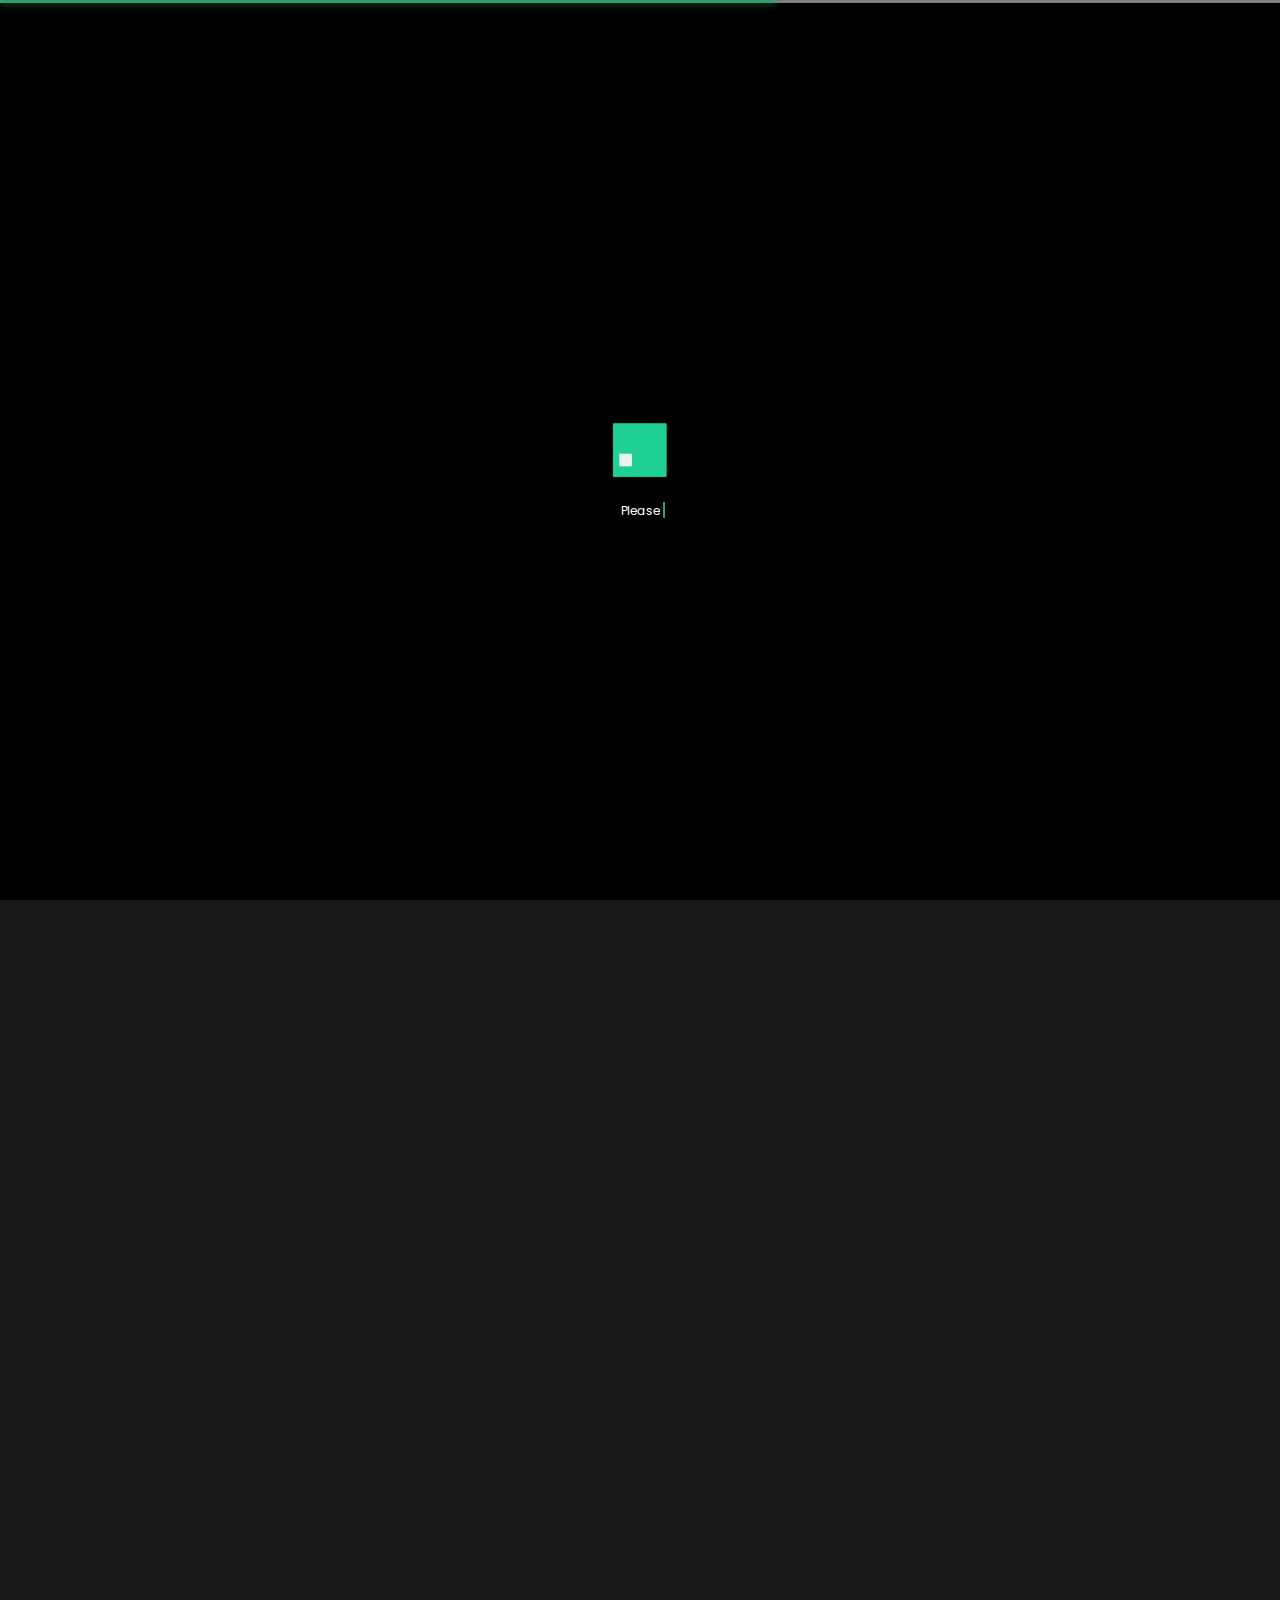
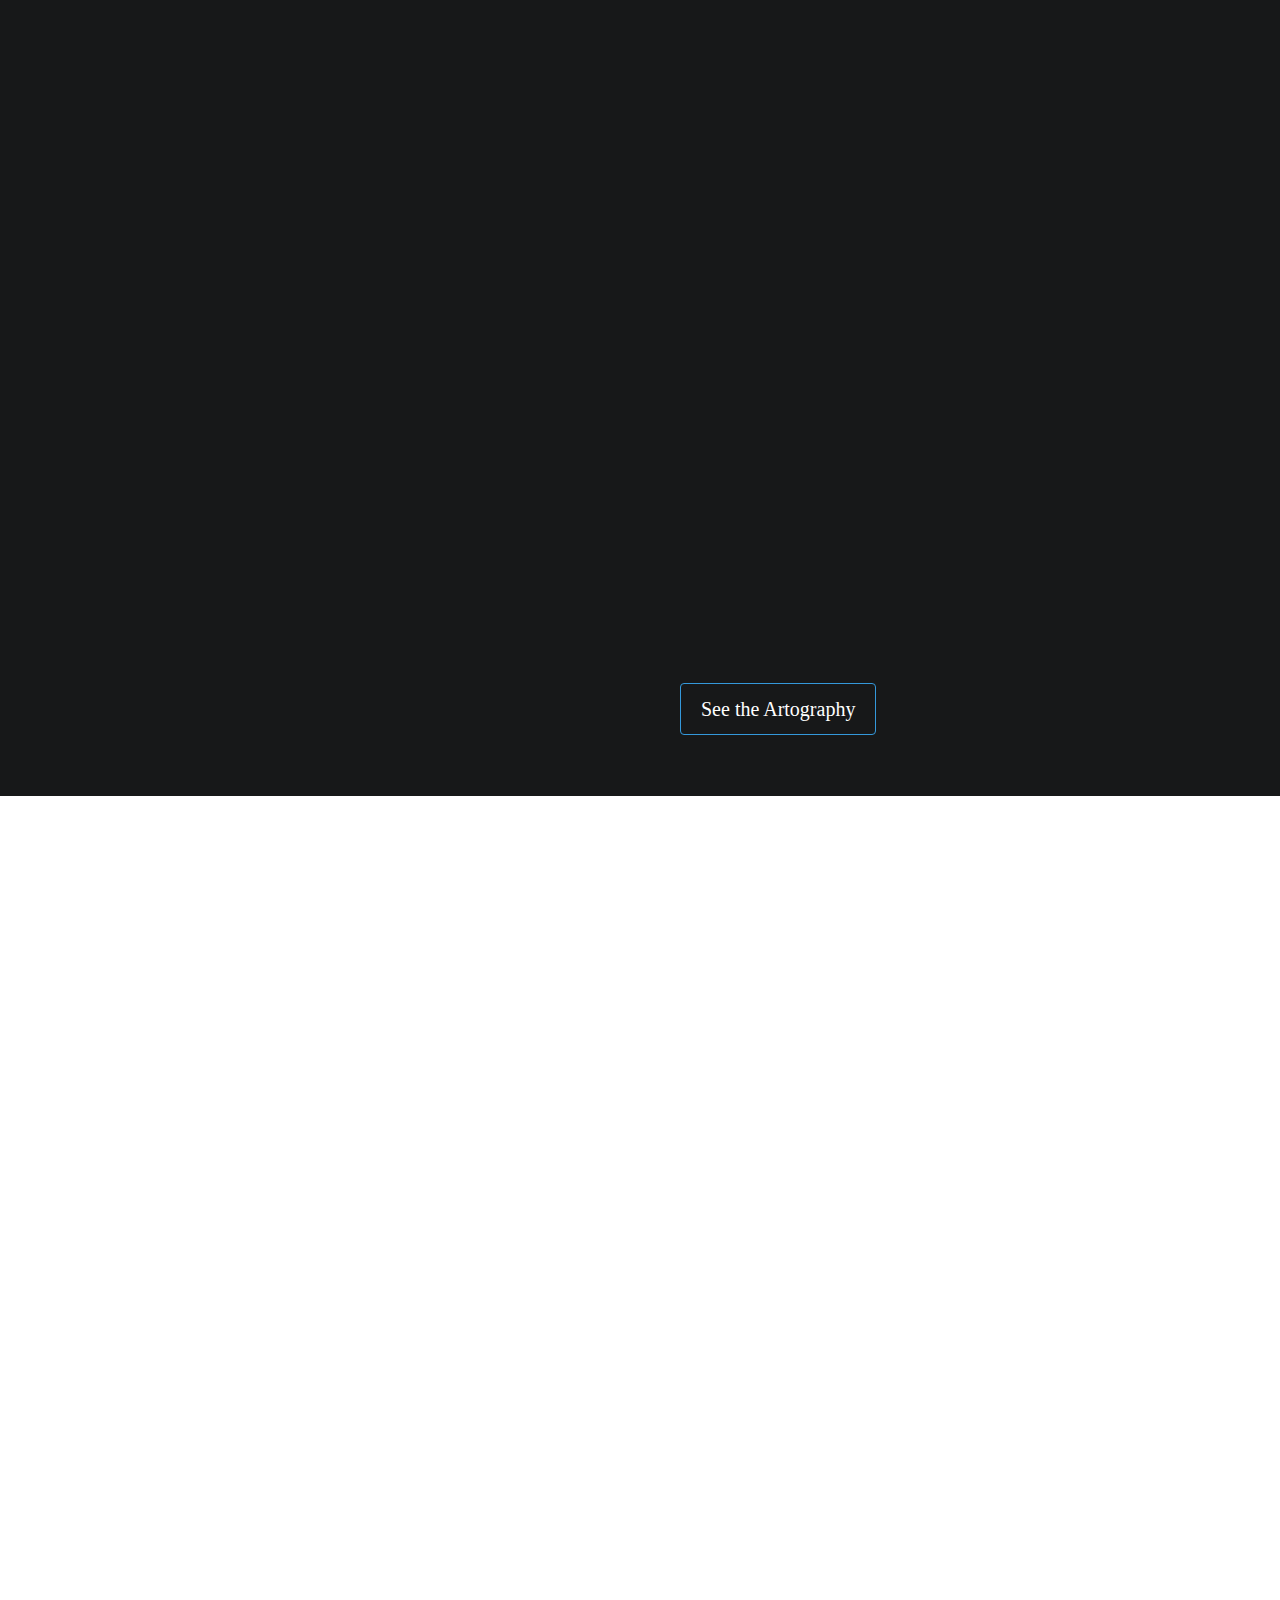
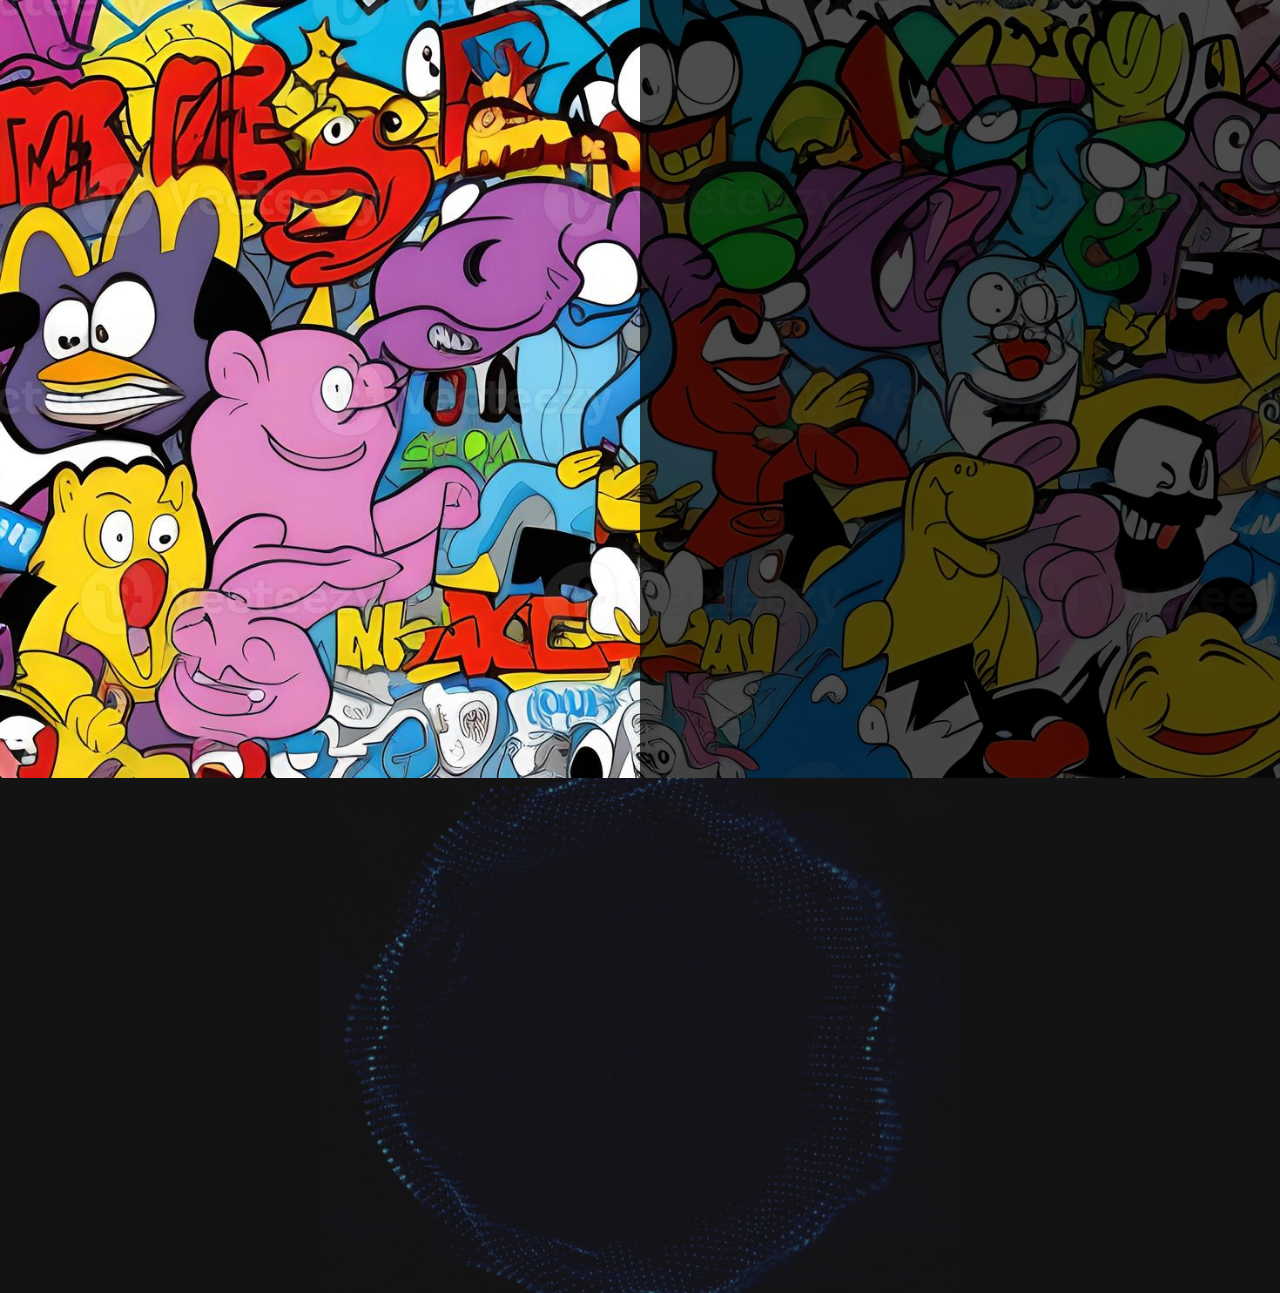
==== commit 4d0d50f9: "Update index04b9.html" ====
--- a/index04b9.html
+++ b/index04b9.html
@@ -178,7 +178,7 @@
       </figure>
     </li>
     <li class="wow fadeInUp">
-      <figure data-tilt> <img src="images/rodri.jpg" alt="Image" class="thumb">
+      <figure data-tilt> <img src="images/rusell.jpg" alt="Image" class="thumb">
         <figcaption> <img src="images/ayushl.png" alt="Image" class="brand">
           <h3>Sports Designs</h3>
           <small>Visual Appealing Sports Designs, Adobe Photoshop  </small> <a href="showcases-two-cols.html" target="_blank">MORE DETAILS</a> </figcaption>
@@ -400,4 +400,4 @@
 </body>
 
 
-</html>+</html>
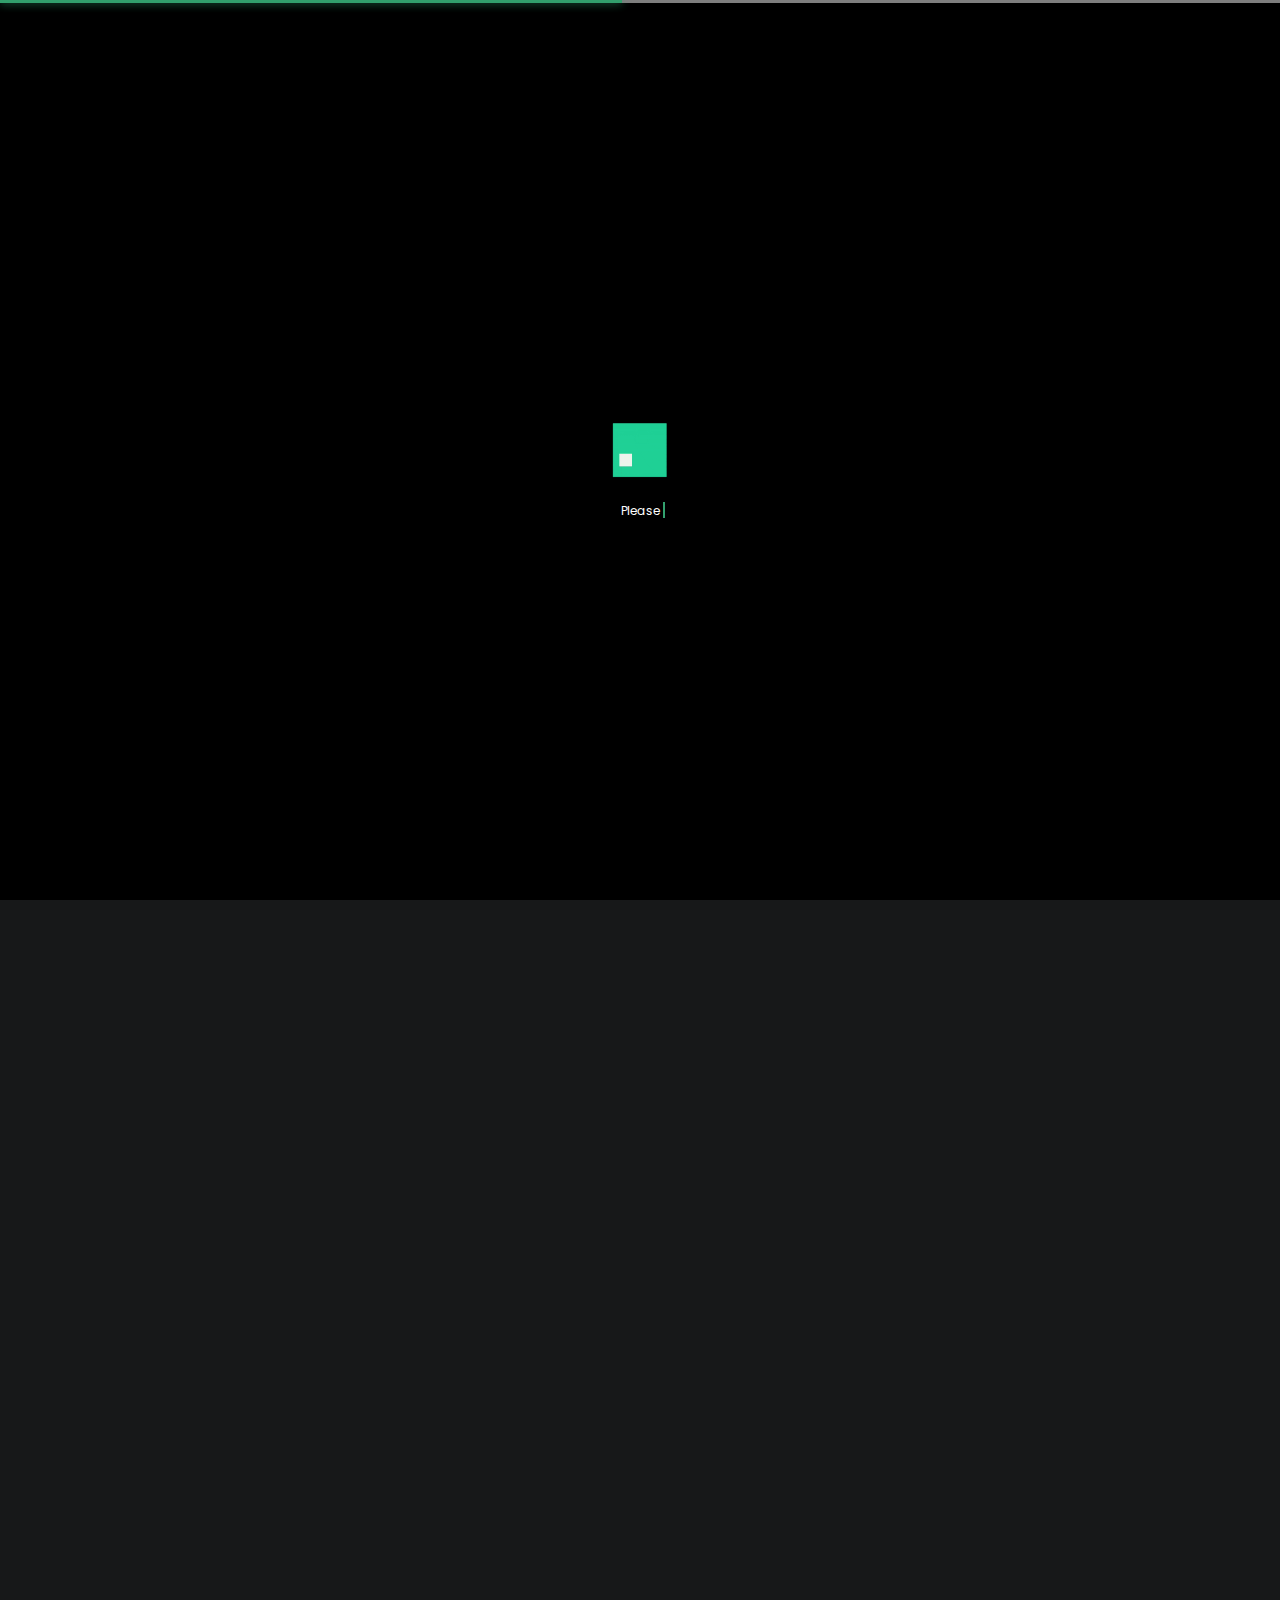
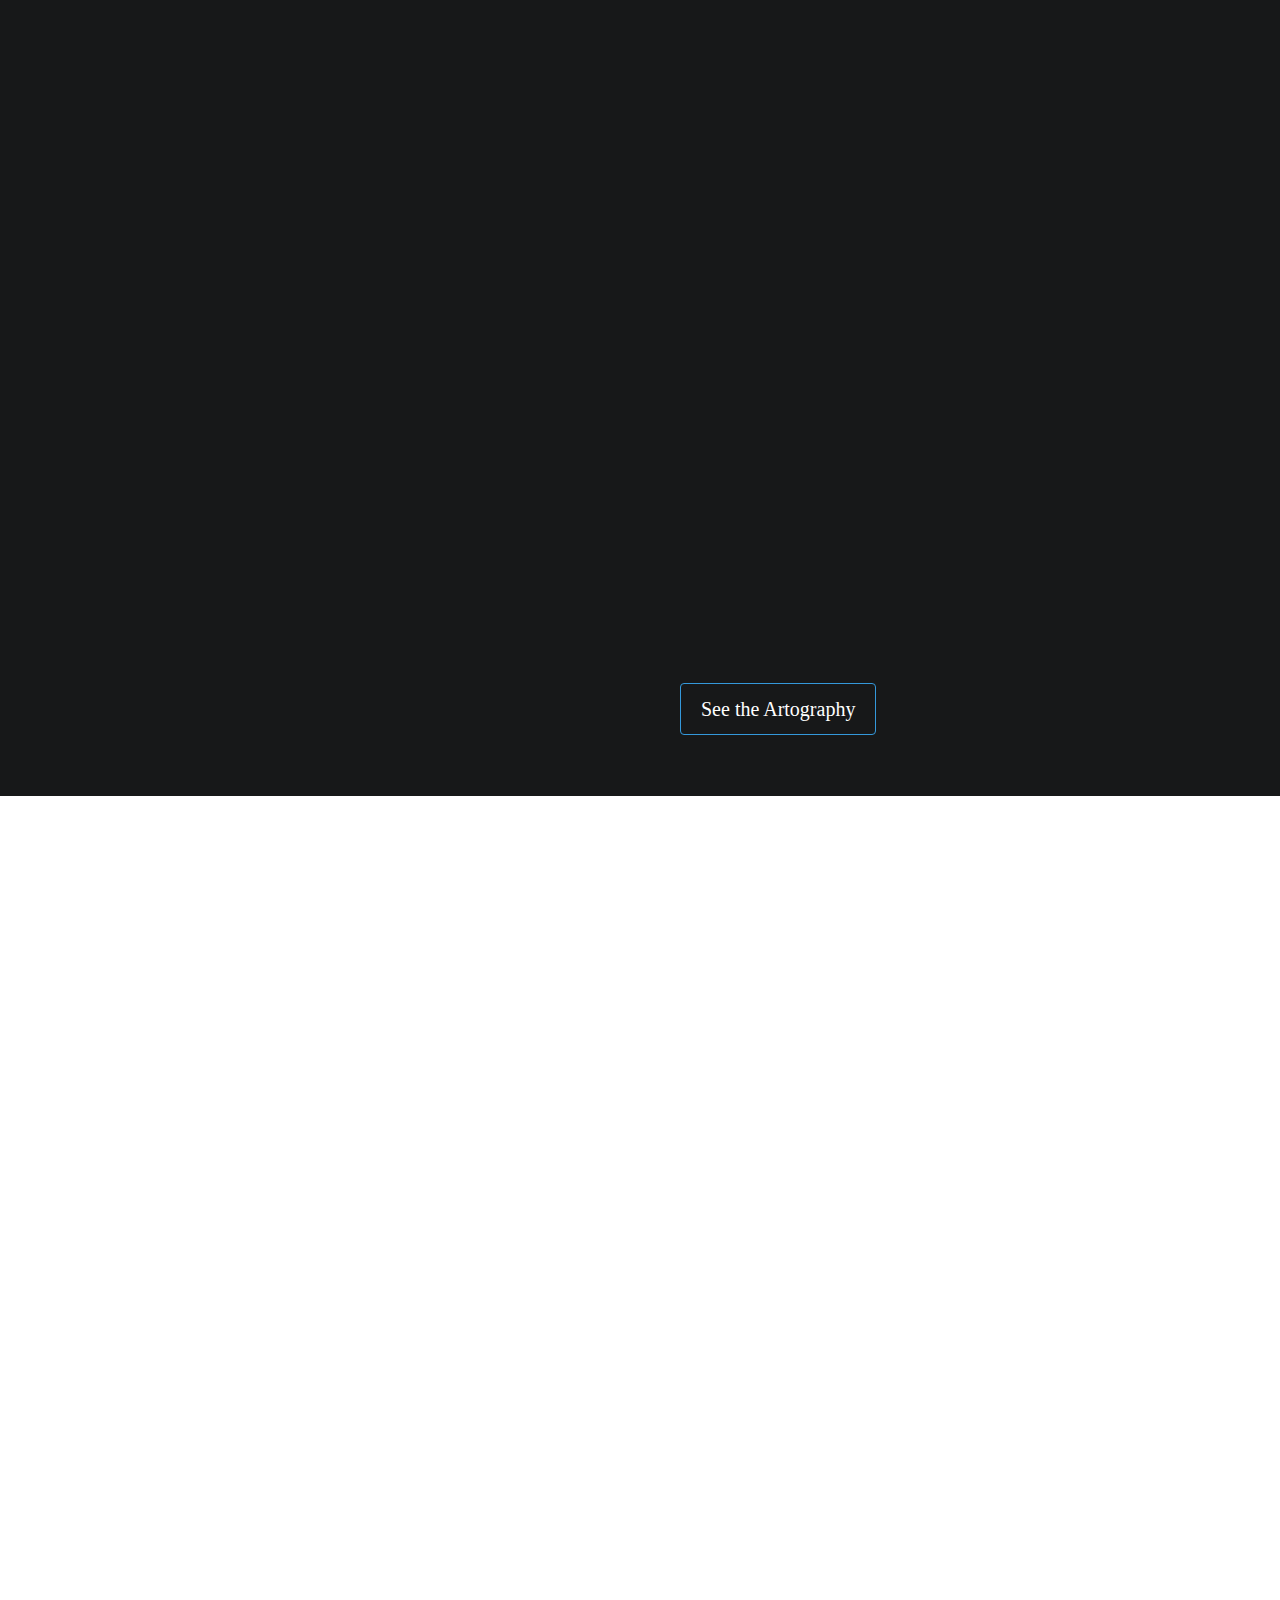
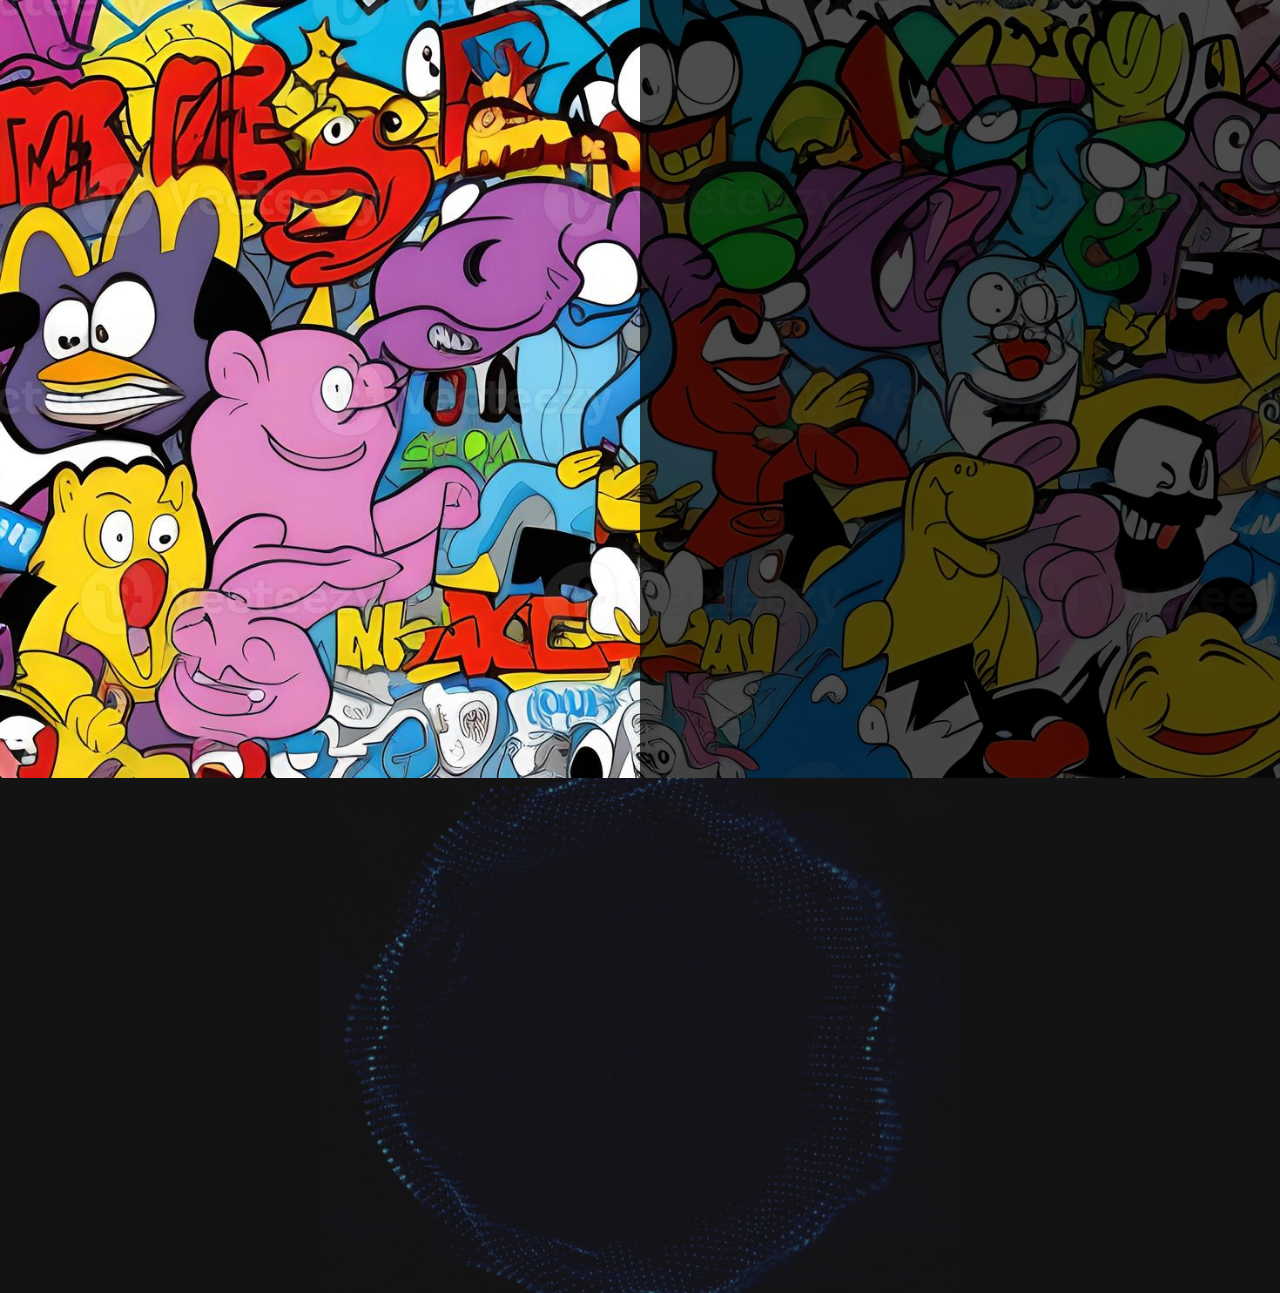
==== commit acd1a1a4: "Update index04b9.html" ====
--- a/index04b9.html
+++ b/index04b9.html
@@ -178,7 +178,7 @@
       </figure>
     </li>
     <li class="wow fadeInUp">
-      <figure data-tilt> <img src="images/rusell.jpg" alt="Image" class="thumb">
+      <figure data-tilt> <img src="images/rodri.jpg" alt="Image" class="thumb">
         <figcaption> <img src="images/ayushl.png" alt="Image" class="brand">
           <h3>Sports Designs</h3>
           <small>Visual Appealing Sports Designs, Adobe Photoshop  </small> <a href="showcases-two-cols.html" target="_blank">MORE DETAILS</a> </figcaption>
